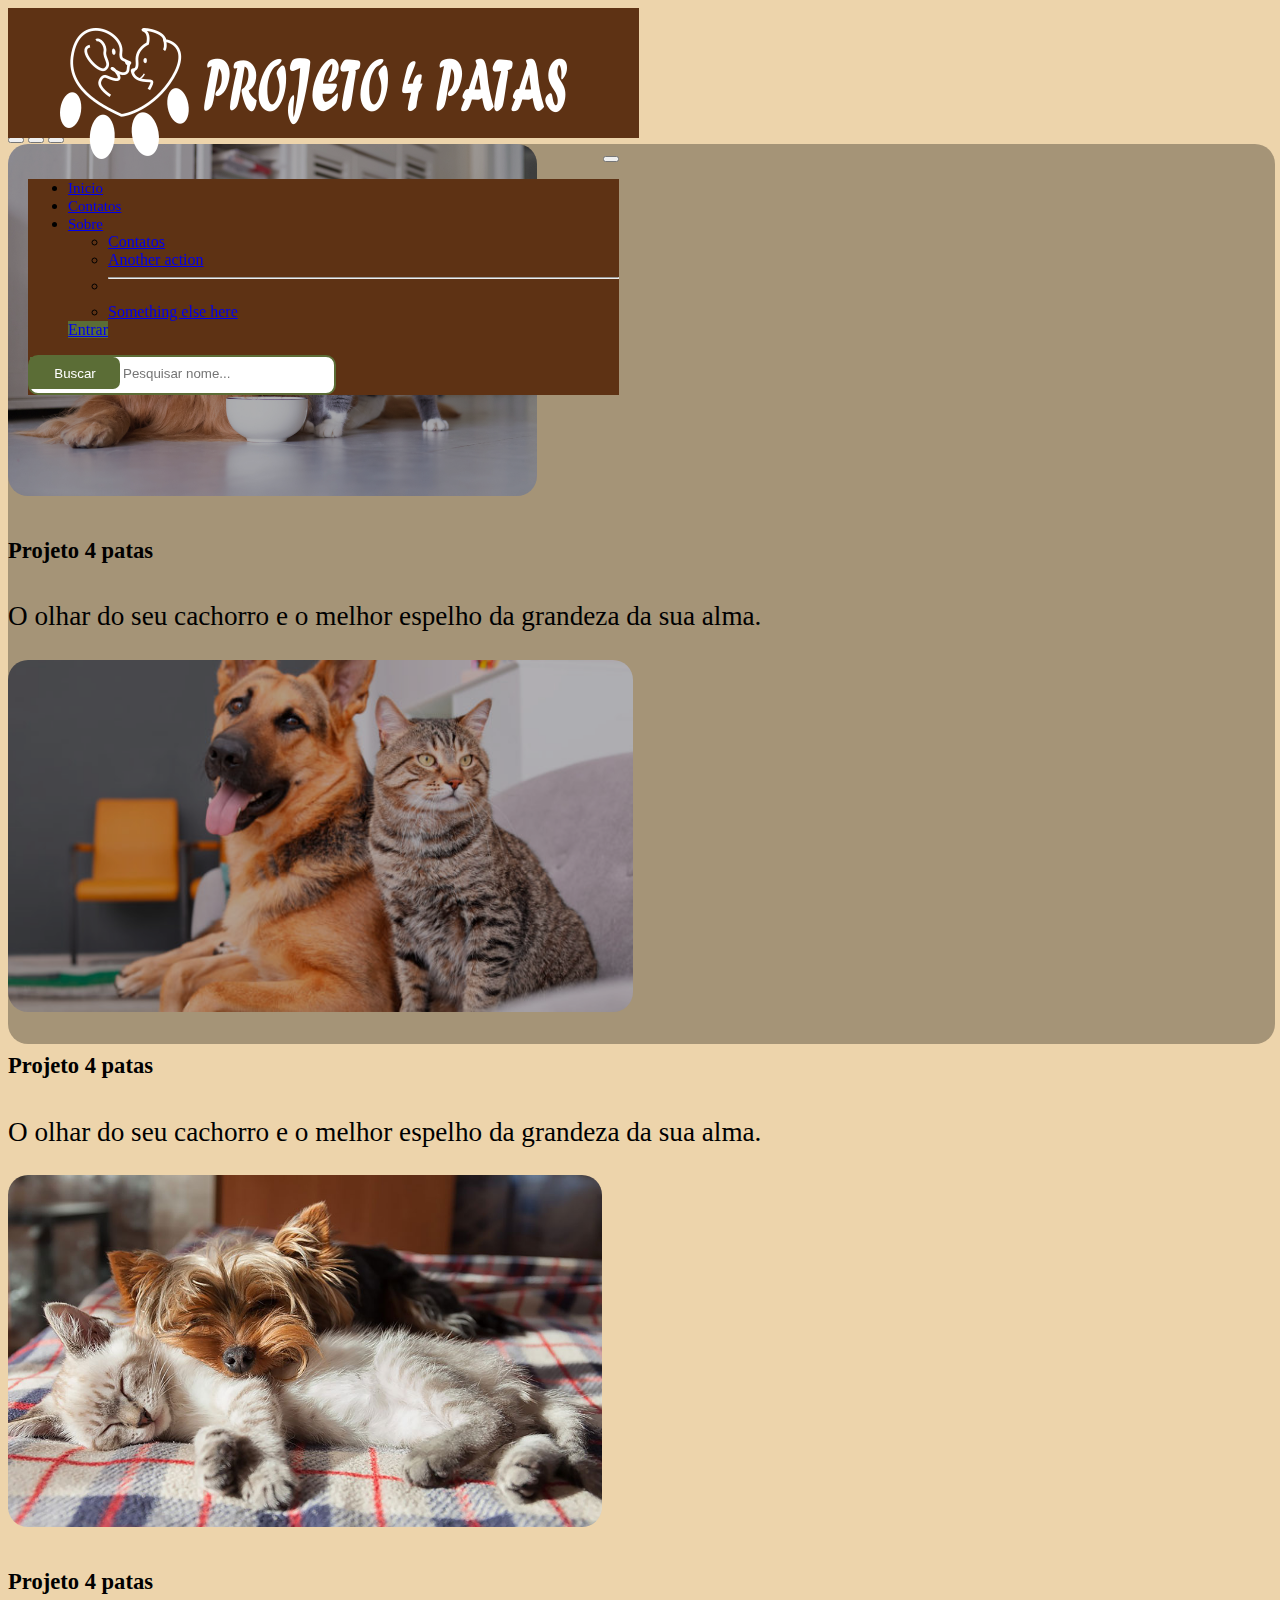
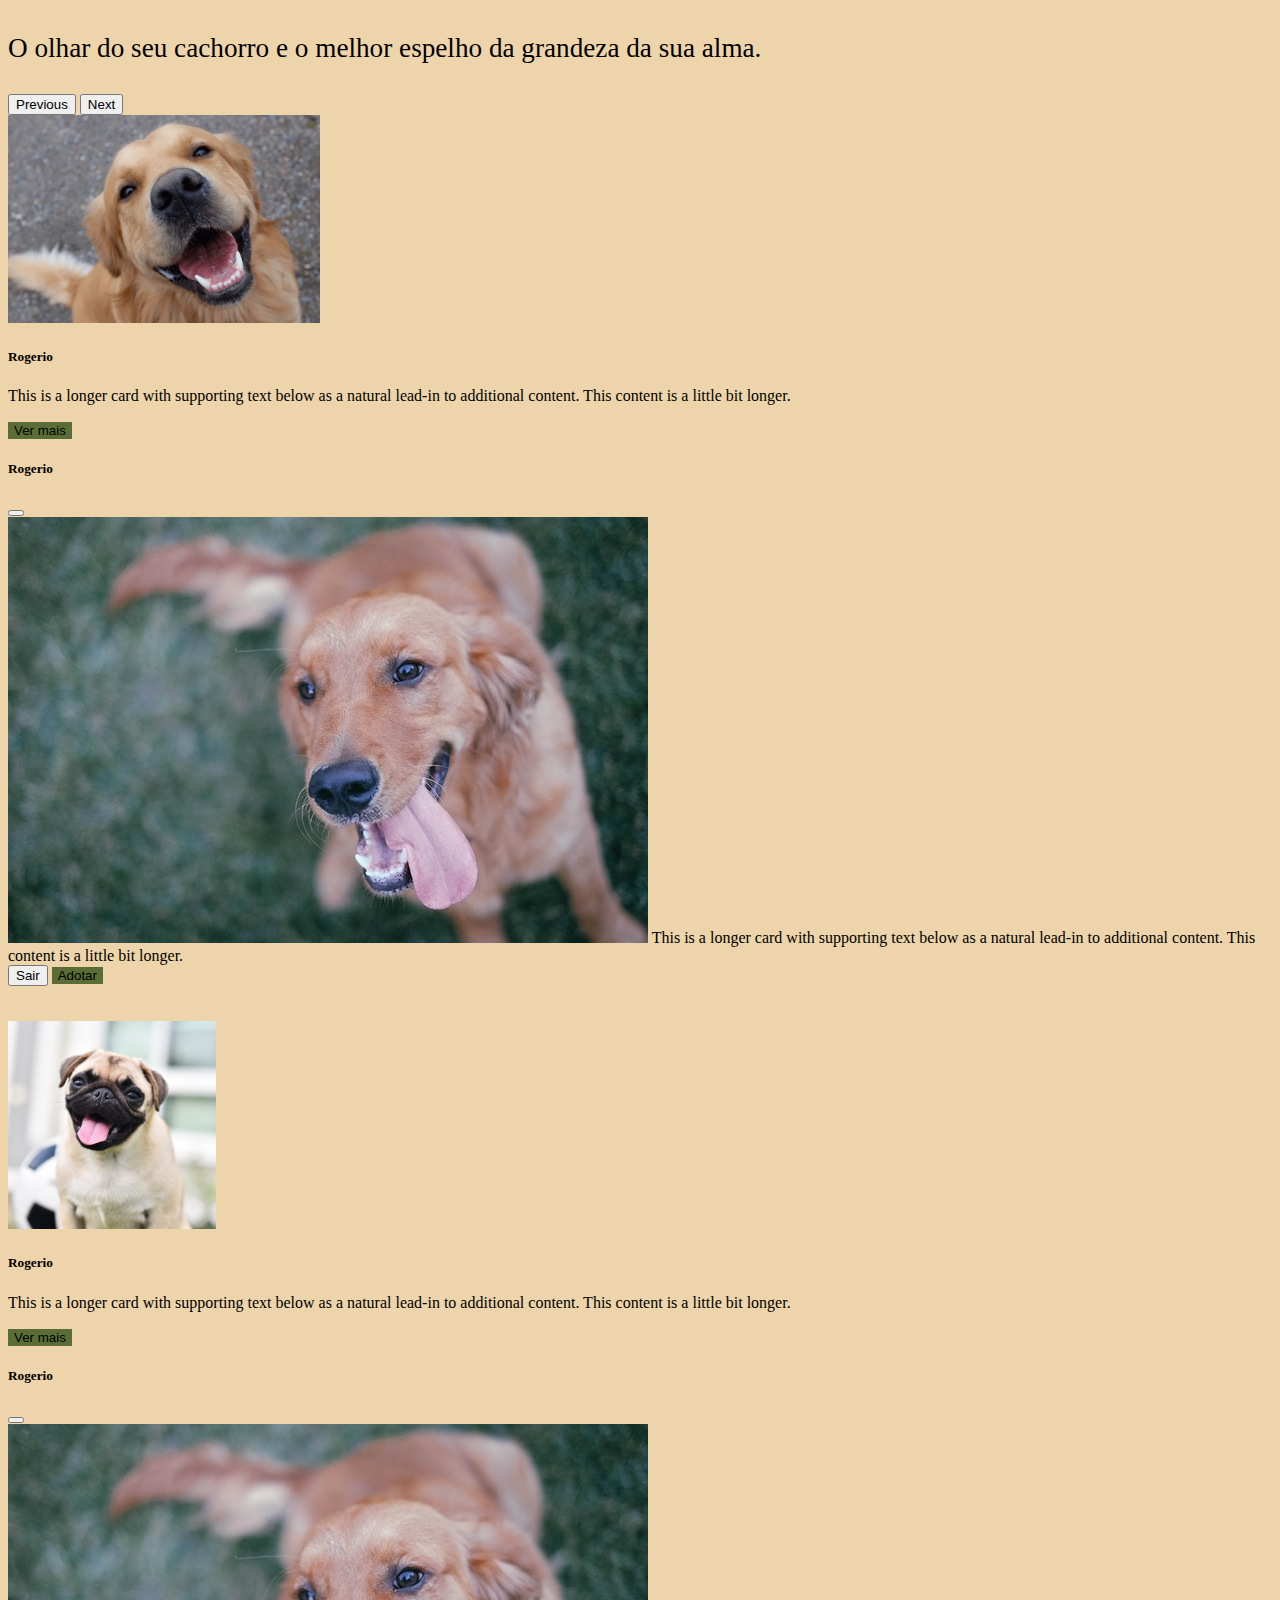
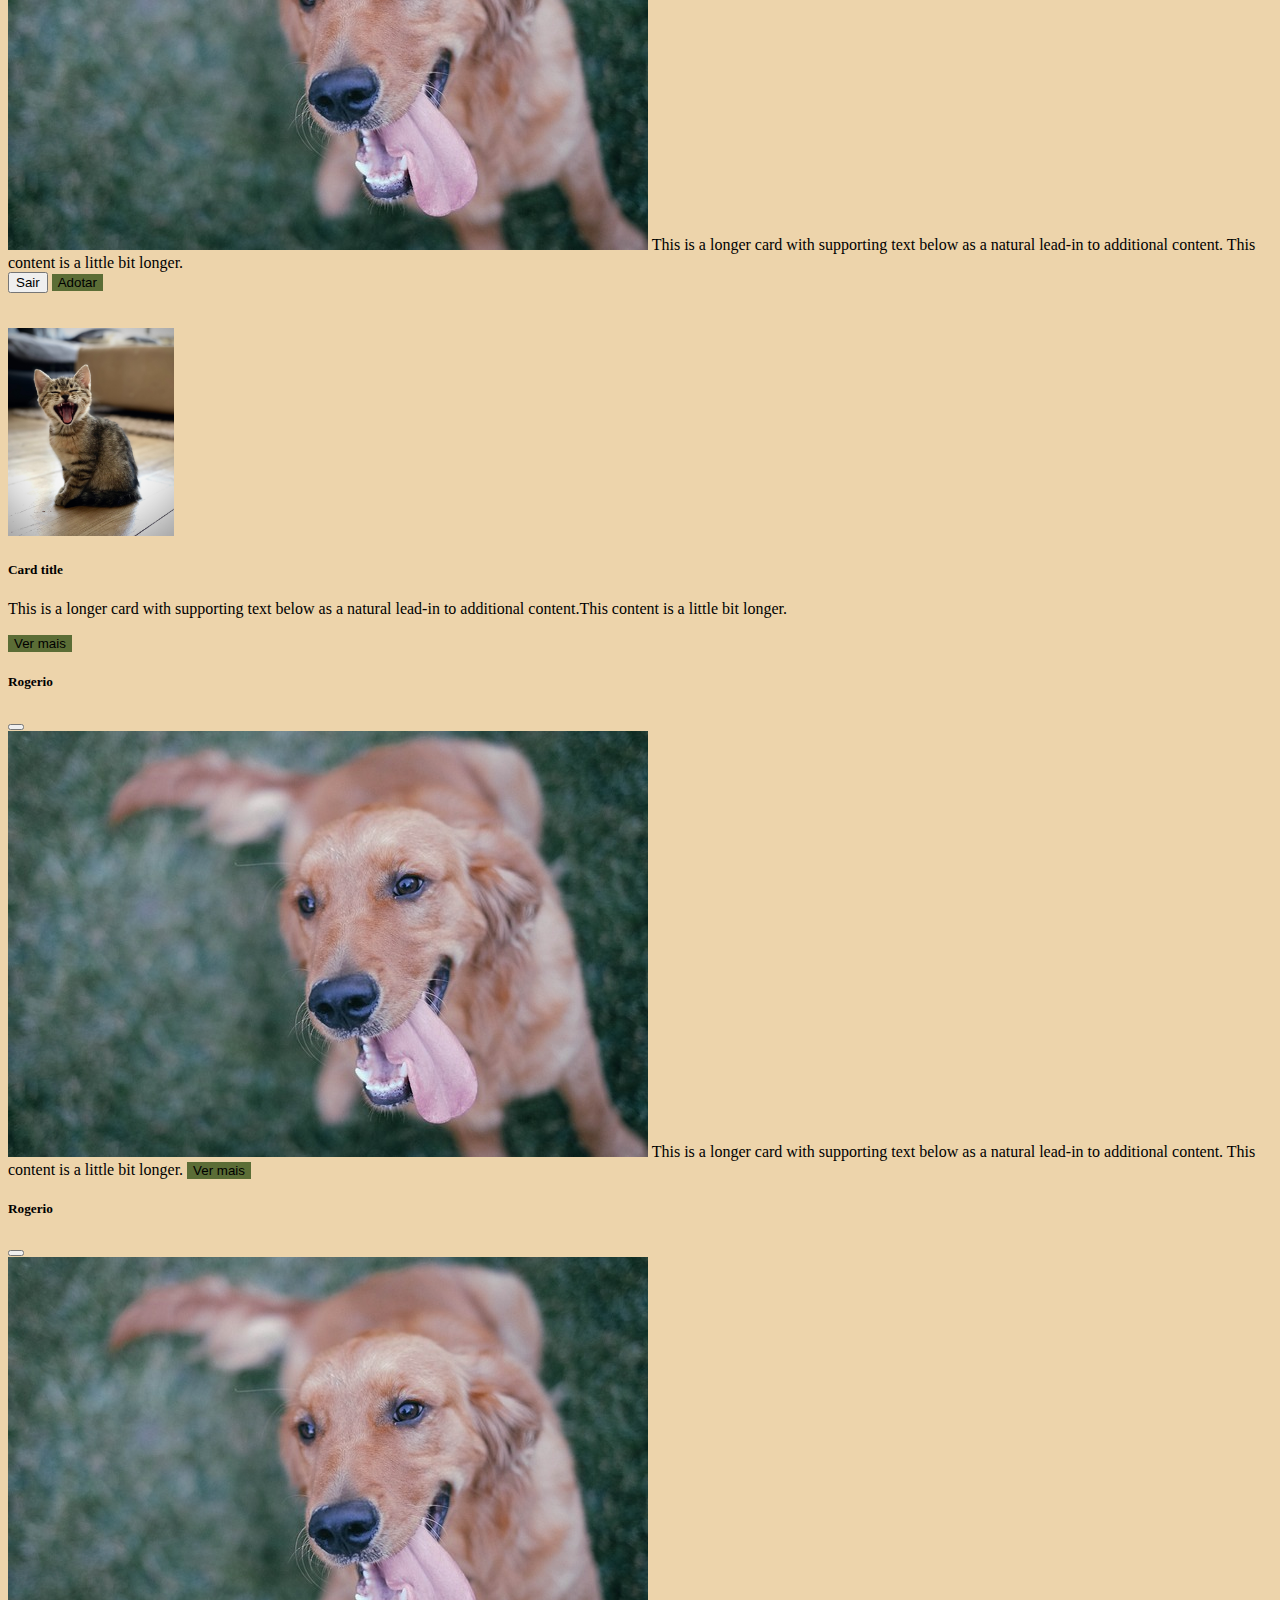
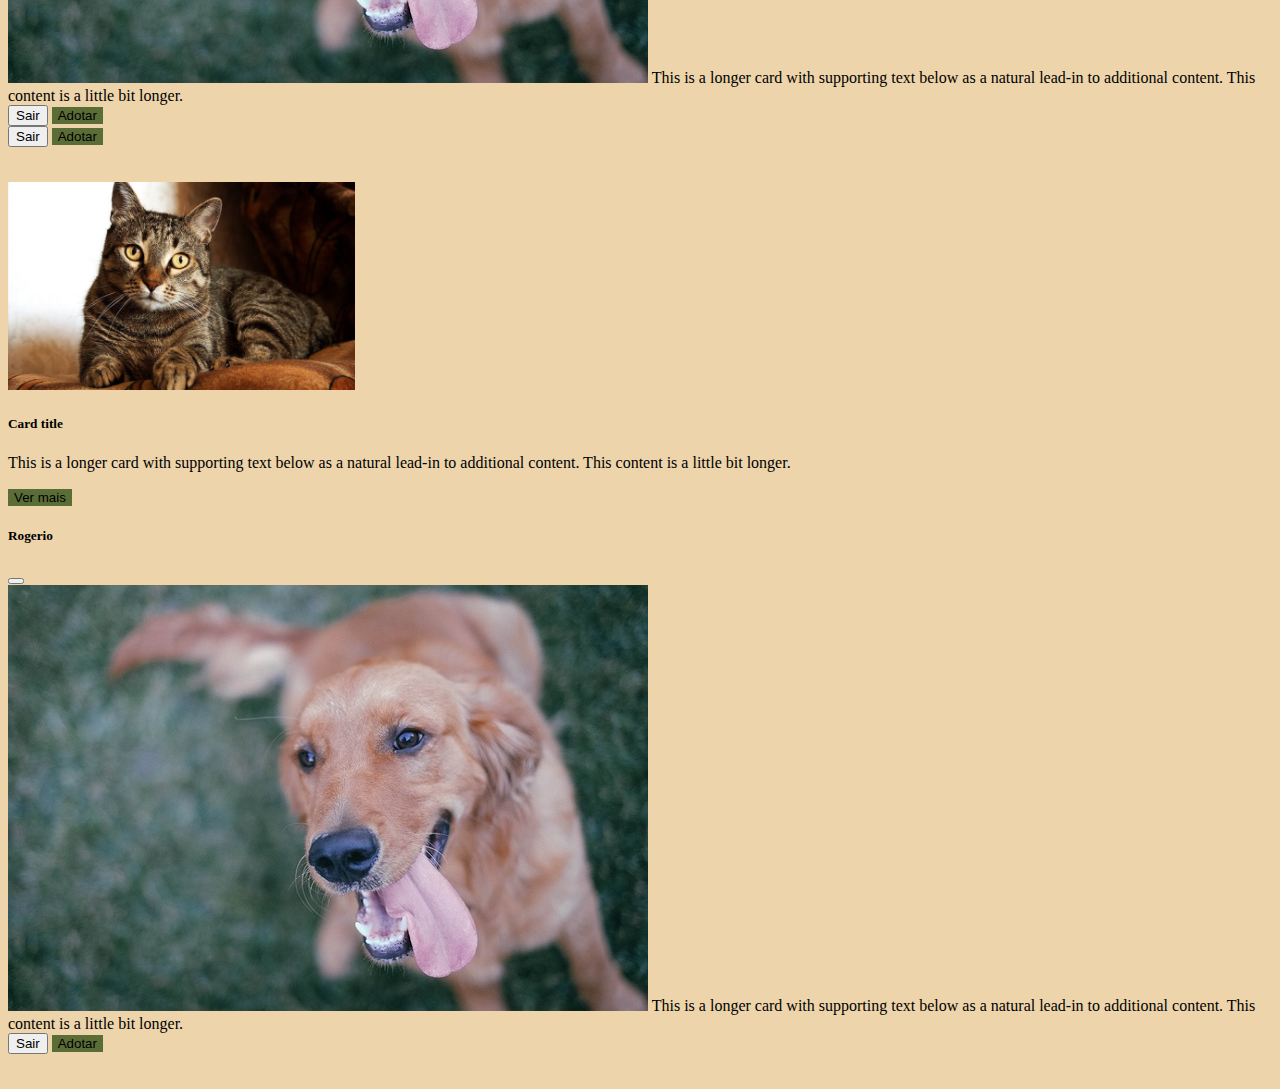
==== index.html @ 7b9d6127 "MeuTcc" ====
<!doctype html>
<html lang="en">
  <head>
    <meta charset="utf-8">
    <meta name="viewport" content="width=device-width, initial-scale=1">
    <title>Bootstrap demo</title>
    <link href="https://cdn.jsdelivr.net/npm/bootstrap@5.2.0-beta1/dist/css/bootstrap.min.css" rel="stylesheet" integrity="sha384-0evHe/X+R7YkIZDRvuzKMRqM+OrBnVFBL6DOitfPri4tjfHxaWutUpFmBp4vmVor" crossorigin="anonymous">
 <link rel="stylesheet" href="style.css">
  </head>
  <body id="body">
    <nav class="navbar col-12  navbar-expand-lg navbar-dark" style="z-index: 999;">
        <div class="container-fluid col-11 m-auto">
          <img src="imgs/LogoComTexto.png" class="Logo col-2" alt="...">
          <button class="navbar-toggler" type="button" data-bs-toggle="collapse" data-bs-target="#navbarSupportedContent" aria-controls="navbarSupportedContent" aria-expanded="false" aria-label="Toggle navigation">
            <span class="navbar-toggler-icon"></span>
          </button>
          <div class="collapse navbar-collapse" id="navbarSupportedContent">
            <ul class="navbar-nav me-auto mb-2 mb-lg-0">
              <li class="nav-item">
                <a class="nav-link active" aria-current="page" href="#">Inicio</a>
              </li>
              <li class="nav-item">
                <a class="nav-link" href="#">Contatos</a>
              </li>
              <li class="nav-item dropdown">
                <a class="nav-link dropdown-toggle" href="#" id="navbarDropdown" role="button" data-bs-toggle="dropdown" aria-expanded="false">
                  Sobre
                </a>
                <ul class="dropdown-menu" aria-labelledby="navbarDropdown">
                  <li><a class="dropdown-item" href="#">Contatos</a></li>
                  <li><a class="dropdown-item" href="#">Another action</a></li>
                  <li><hr class="dropdown-divider"></li>
                  <li><a class="dropdown-item" href="#">Something else here</a></li>
                </ul>
              </li>
              <a class="btn btn-primary" href="indexCadastro.html" role="button">Entrar</a>
            </ul>
            <form class="d-flex" role="search">
              <input class="form-control me-2" type="search" placeholder="Pesquisar nome..." aria-label="Search">
              <button class="btn-buscar btn-success" type="submit">Buscar</button>
            </form>
          </div>
        </div>
      </nav>
    <br>
      <div id="carouselExampleIndicators" class="carousel slide col-10 mx-auto" data-bs-ride="true">
        <div class="carousel-indicators ">
          <button type="button" data-bs-target="#carouselExampleIndicators" data-bs-slide-to="0" class="active" aria-current="true" aria-label="Slide 1"></button>
          <button type="button" data-bs-target="#carouselExampleIndicators" data-bs-slide-to="1" aria-label="Slide 2"></button>
          <button type="button" data-bs-target="#carouselExampleIndicators" data-bs-slide-to="2" aria-label="Slide 3"></button>
        </div>
        <div class="foto_escura"></div>
        <div class="carousel-inner" >
          <div class="carousel-item active">
            <img src="imgs/pet-food-2.jpg" class="d-block w-100" alt="...">   
            <div class="carousel-caption d-none d-md-block">
              <h5>Projeto 4 patas</h5>
              <p>O olhar do seu cachorro e o melhor espelho da grandeza da sua alma.</p>
            </div>       
          </div>
          <div class="carousel-item">
            <img src="imgs/1920x1080-pets-rotina-660x372.jpg" class="d-block w-100" alt="...">
            <div class="carousel-caption d-none d-md-block">
              <h5>Projeto 4 patas</h5>
              <p>O olhar do seu cachorro e o melhor espelho da grandeza da sua alma.</p>
            </div>
          </div>
          <div class="carousel-item">
            <img src="imgs/pet.jpg" class="d-block w-100" alt="...">
            <div class="carousel-caption d-none d-md-block">
              <h5>Projeto 4 patas</h5>
              <p>O olhar do seu cachorro e o melhor espelho da grandeza da sua alma.</p>
            </div>
          </div>
        </div>
        <button class="carousel-control-prev carrossel-icone" type="button" data-bs-target="#carouselExampleIndicators" data-bs-slide="prev">
          <span class="carousel-control-prev-icon" aria-hidden="true"></span>
          <span class="visually-hidden">Previous</span>
        </button>
        <button class="carousel-control-next carrossel-icone" type="button" data-bs-target="#carouselExampleIndicators" data-bs-slide="next">
          <span class="carousel-control-next-icon" aria-hidden="true"></span>
          <span class="visually-hidden">Next</span>
        </button>
      </div>
     
      <div class="row row-cols-1 row-cols-md-4 g-3 col-10 m-auto">
        <div class="col">
          <div class="card">
            <img src="imgs/dog2.webp" class="card-img-top" alt="...">
            <div class="card-body">
              <h5 class="card-title">Rogerio</h5>
              <p class="card-text">This is a longer card with supporting text below as a natural lead-in to additional content. This content is a little bit longer.</p>
<!-- Button trigger modal -->
<button type="button" class="btn btn-primary" data-bs-toggle="modal" data-bs-target="#staticBackdrop">
  Ver mais
</button>

<!-- Modal -->
<div class="modal fade" id="staticBackdrop" data-bs-backdrop="static" data-bs-keyboard="false" tabindex="-1" aria-labelledby="staticBackdropLabel" aria-hidden="true">
  <div class="modal-dialog">
    <div class="modal-content">
      <div class="modal-header">
        <h5 class="modal-title" id="staticBackdropLabel">Rogerio</h5>
        <button type="button" class="btn-close" data-bs-dismiss="modal" aria-label="Close"></button>
      </div>
      <div class="modal-body">
        <img src="imgs/dog 2.jpg" class="img-thumbnail" alt="...">
        This is a longer card with supporting text below as a natural lead-in to additional content. This content is a little bit longer.
      </div>
      <div class="modal-footer">
        <button type="button" class="btn btn-secondary" data-bs-dismiss="modal">Sair</button>
        <button type="button" class="btn btn-primary">Adotar</button>
      </div>
    </div>
  </div>
</div>
            </div>
          </div>
        </div>
        <div class="col">
          <div class="card">
            <img src="imgs/dog1.jpg" class="card-img-top" alt="...">
            <div class="card-body">
              <h5 class="card-title">Rogerio</h5>
              <p class="card-text">This is a longer card with supporting text below as a natural lead-in to additional content. This content is a little bit longer.</p>
            <!-- Button trigger modal -->
<button type="button" class="btn btn-primary" data-bs-toggle="modal" data-bs-target="#staticBackdrop">
  Ver mais
</button>

<!-- Modal -->
<div class="modal fade" id="staticBackdrop" data-bs-backdrop="static" data-bs-keyboard="false" tabindex="-1" aria-labelledby="staticBackdropLabel" aria-hidden="true">
  <div class="modal-dialog">
    <div class="modal-content">
      <div class="modal-header">
        <h5 class="modal-title" id="staticBackdropLabel">Rogerio</h5>
        <button type="button" class="btn-close" data-bs-dismiss="modal" aria-label="Close"></button>
      </div>
      <div class="modal-body">
        <img src="imgs/dog 2.jpg" class="img-thumbnail" alt="...">
        This is a longer card with supporting text below as a natural lead-in to additional content. This content is a little bit longer.
      </div>
      <div class="modal-footer">
        <button type="button" class="btn btn-secondary" data-bs-dismiss="modal">Sair</button>
        <button type="button" class="btn btn-primary">Adotar</button>
      </div>
    </div>
  </div>
</div>
            </div>
          </div>
        </div>
        <div class="col">
          <div class="card">
            <img src="imgs/gato1.jpg" class="card-img-top" alt="...">
            <div class="card-body">
              <h5 class="card-title">Card title</h5>
              <p class="card-text">This is a longer card with supporting text below as a natural lead-in to additional content.This content is a little bit longer.</p>
            <!-- Button trigger modal -->
<button type="button" class="btn btn-primary" data-bs-toggle="modal" data-bs-target="#staticBackdrop">
  Ver mais
</button>

<!-- Modal -->
<div class="modal fade" id="staticBackdrop" data-bs-backdrop="static" data-bs-keyboard="false" tabindex="-1" aria-labelledby="staticBackdropLabel" aria-hidden="true">
  <div class="modal-dialog">
    <div class="modal-content">
      <div class="modal-header">
        <h5 class="modal-title" id="staticBackdropLabel">Rogerio</h5>
        <button type="button" class="btn-close" data-bs-dismiss="modal" aria-label="Close"></button>
      </div>
      <div class="modal-body">
        <img src="imgs/dog 2.jpg" class="img-thumbnail" alt="...">
        This is a longer card with supporting text below as a natural lead-in to additional content. This content is a little bit longer.
     <!-- Button trigger modal -->
<button type="button" class="btn btn-primary" data-bs-toggle="modal" data-bs-target="#staticBackdrop">
  Ver mais
</button>

<!-- Modal -->
<div class="modal fade" id="staticBackdrop" data-bs-backdrop="static" data-bs-keyboard="false" tabindex="-1" aria-labelledby="staticBackdropLabel" aria-hidden="true">
  <div class="modal-dialog">
    <div class="modal-content">
      <div class="modal-header">
        <h5 class="modal-title" id="staticBackdropLabel">Rogerio</h5>
        <button type="button" class="btn-close" data-bs-dismiss="modal" aria-label="Close"></button>
      </div>
      <div class="modal-body">
        <img src="imgs/dog 2.jpg" class="img-thumbnail" alt="...">
        This is a longer card with supporting text below as a natural lead-in to additional content. This content is a little bit longer.
      </div>
      <div class="modal-footer">
        <button type="button" class="btn btn-secondary" data-bs-dismiss="modal">Sair</button>
        <button type="button" class="btn btn-primary">Adotar</button>
      </div>
    </div>
  </div>
</div>
      </div>
      <div class="modal-footer">
        <button type="button" class="btn btn-secondary" data-bs-dismiss="modal">Sair</button>
        <button type="button" class="btn btn-primary">Adotar</button>
      </div>
    </div>
  </div>
</div>
            </div>
          </div>
        </div>
        <div class="col">
          <div class="card">
            <img src="imgs/gato2.jpg" class="card-img-top" alt="...">
            <div class="card-body">
              <h5 class="card-title">Card title</h5>
              <p class="card-text">This is a longer card with supporting text below as a natural lead-in to additional content. This content is a little bit longer.</p>
            <!-- Button trigger modal -->
<button type="button" class="btn btn-primary" data-bs-toggle="modal" data-bs-target="#staticBackdrop">
  Ver mais
</button>

<!-- Modal -->
<div class="modal fade" id="staticBackdrop" data-bs-backdrop="static" data-bs-keyboard="false" tabindex="-1" aria-labelledby="staticBackdropLabel" aria-hidden="true">
  <div class="modal-dialog">
    <div class="modal-content">
      <div class="modal-header">
        <h5 class="modal-title" id="staticBackdropLabel">Rogerio</h5>
        <button type="button" class="btn-close" data-bs-dismiss="modal" aria-label="Close"></button>
      </div>
      <div class="modal-body">
        <img src="imgs/dog 2.jpg" class="img-thumbnail" alt="...">
        This is a longer card with supporting text below as a natural lead-in to additional content. This content is a little bit longer.
      </div>
      <div class="modal-footer">
        <button type="button" class="btn btn-secondary" data-bs-dismiss="modal">Sair</button>
        <button type="button" class="btn btn-primary">Adotar</button>
      </div>
    </div>
  </div>
</div>
            </div>
          </div>
        </div>
      </div>
    <script src="https://cdn.jsdelivr.net/npm/bootstrap@5.2.0-beta1/dist/js/bootstrap.bundle.min.js" integrity="sha384-pprn3073KE6tl6bjs2QrFaJGz5/SUsLqktiwsUTF55Jfv3qYSDhgCecCxMW52nD2" crossorigin="anonymous"></script>
  </body>
</html>
---- style.css ----
@import "./Cores.css";

#body{
background-color: var(--fundo);
}

.col{
  margin: 0 auto;
  margin-bottom: 35px;
 
}
.collapse{
    background-color: var(--Nav);
}
.navbar{
    height: 90px;
    padding: 20px;
    background-color: var(--Nav);
    position: fixed;
}
.Logo{
    margin-left: 2em;
    margin-right: 2em;
    object-fit: cover;
}
.nav-link{
    font-size: 15px;
}
 .carousel-inner{
width: 99%;

margin-bottom: 30px;
border-radius: 20px;
 }
.foto_escura{
  background: #000;
  width: 99%;
  height: 100%;
  opacity: 0.3;
  margin: 0 auto;
  position: absolute;
  border-radius: 20px;
  z-index: 9;
}
 .d-block{
    height:22em;
    border-radius: 20px;
    object-fit: cover; 
 }

 .card-img-top{
  height: 13em;
    max-height: 15em;
    object-fit: cover;
 }
/*btn-entrar*/
.btn.btn-primary{
  background-color: var(--Detalhes);
  border: var(--Detalhes);
}
  /* buscar */

  .btn-buscar{
    border:none;
    float:left;
    height:32px;
    border-radius:0 7px 7px 0;
    width:90px;   
    background: var(--Detalhes);
    color: var(--branco);
  }
  .d-flex{
    background-color: rgb(255, 255, 255);
    border:solid 2px var(--Detalhes);
    border-radius:10px;
    width: 19em;
    height:36px;
    margin-right: 2em;
  }
  .form-control{
    background-color: var(--branco);
    border:solid 1px var(--branco);
    height:32px;
    border-radius: 10px 0px 0px 10px;
  }
  /*modal*/
div#staticBackdrop.modal.fade.show{
    align-items: center;
    display: flex;
  }

.carrossel-icone{
  z-index: 10;
}  
.carousel-caption{
  z-index: 11;
 font-style: initial;
 font-size: 1.7em;
}
#carouselExampleIndicators{
  margin-top: 100px;
}
.cards{
  margin-right: 30px;
}
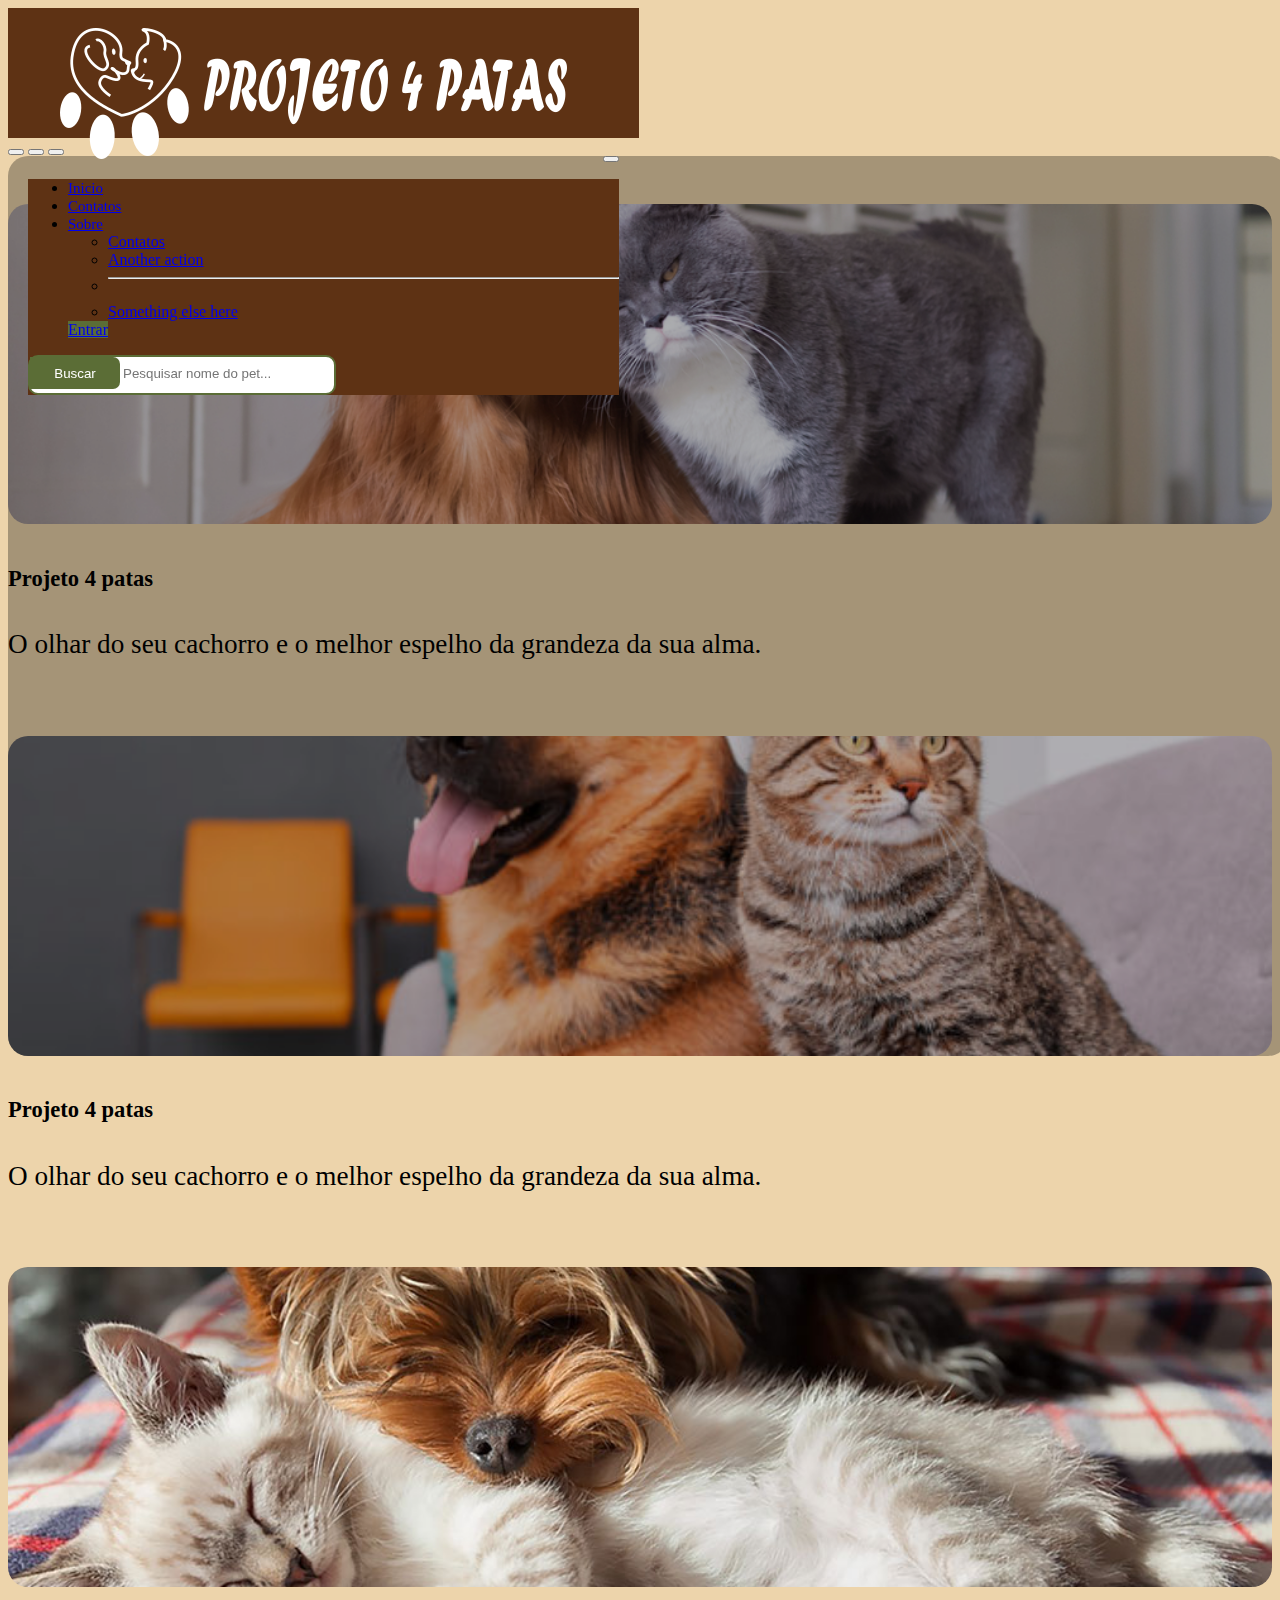
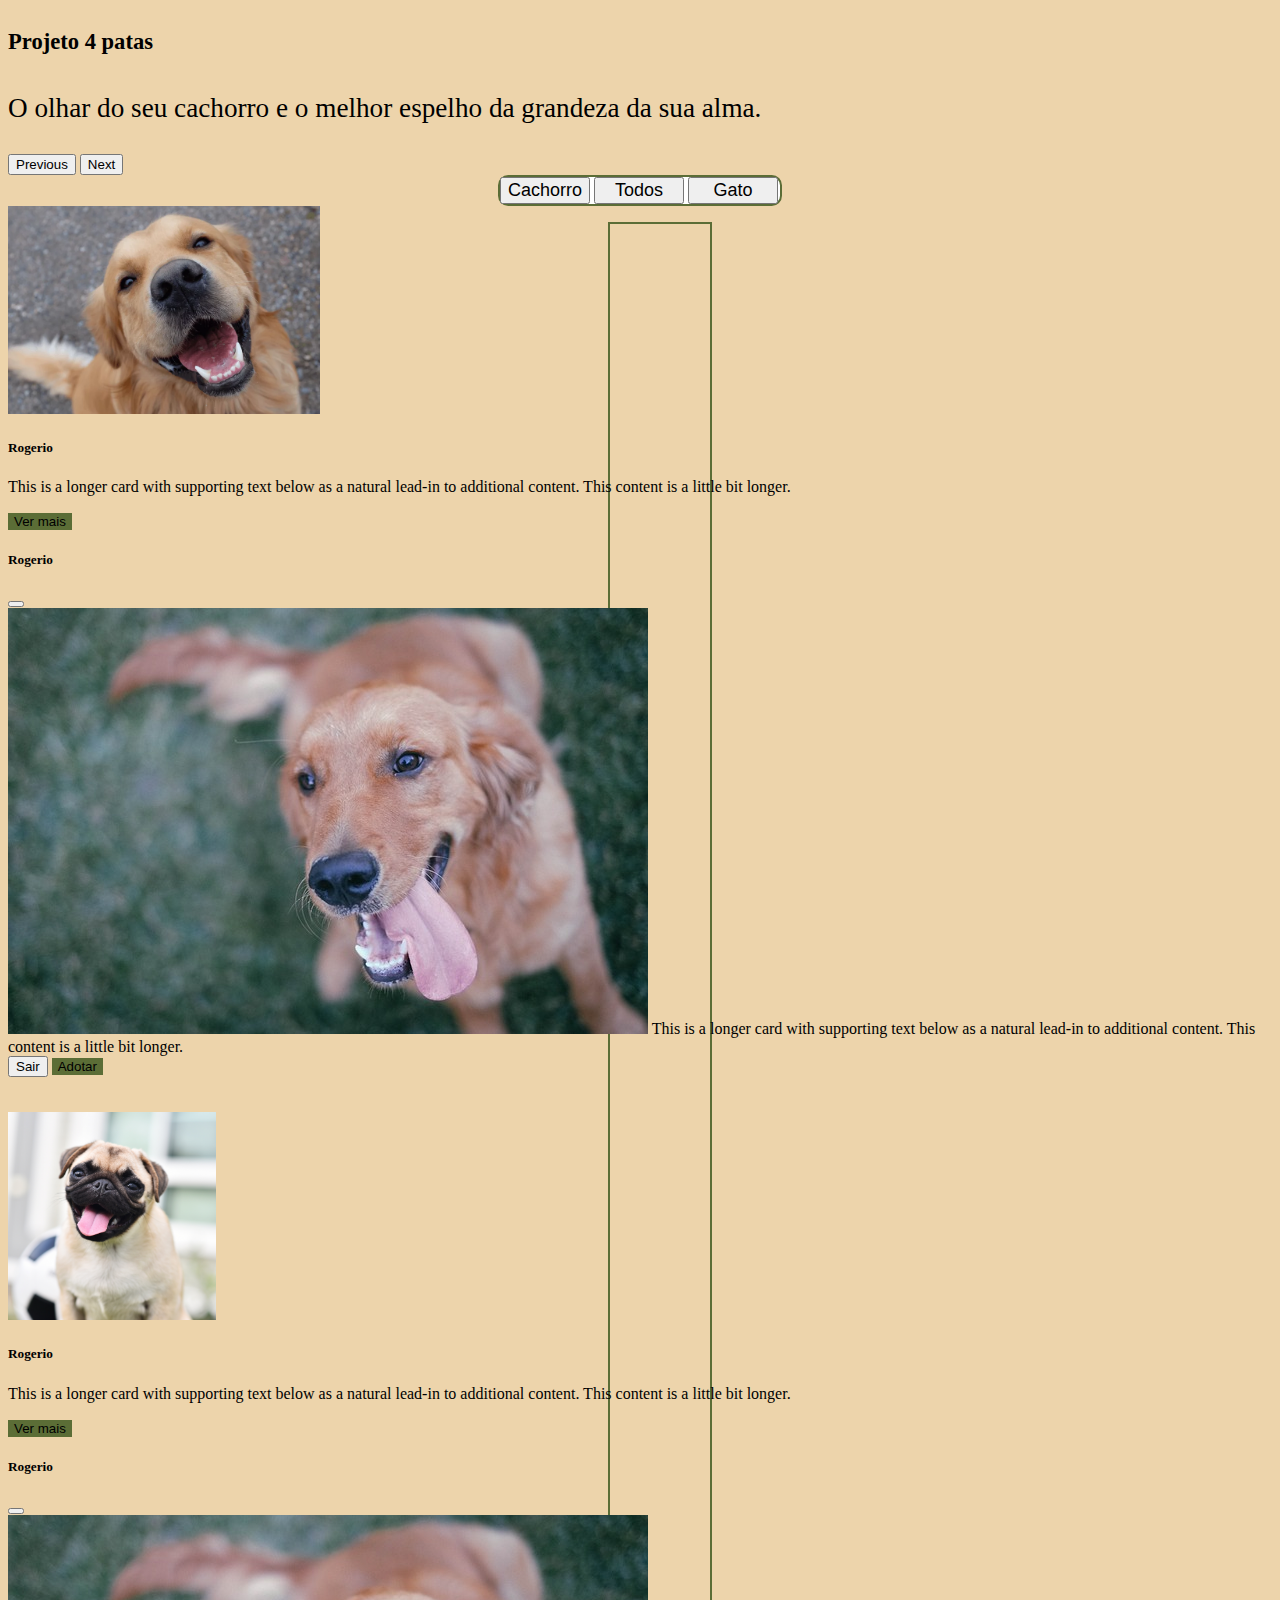
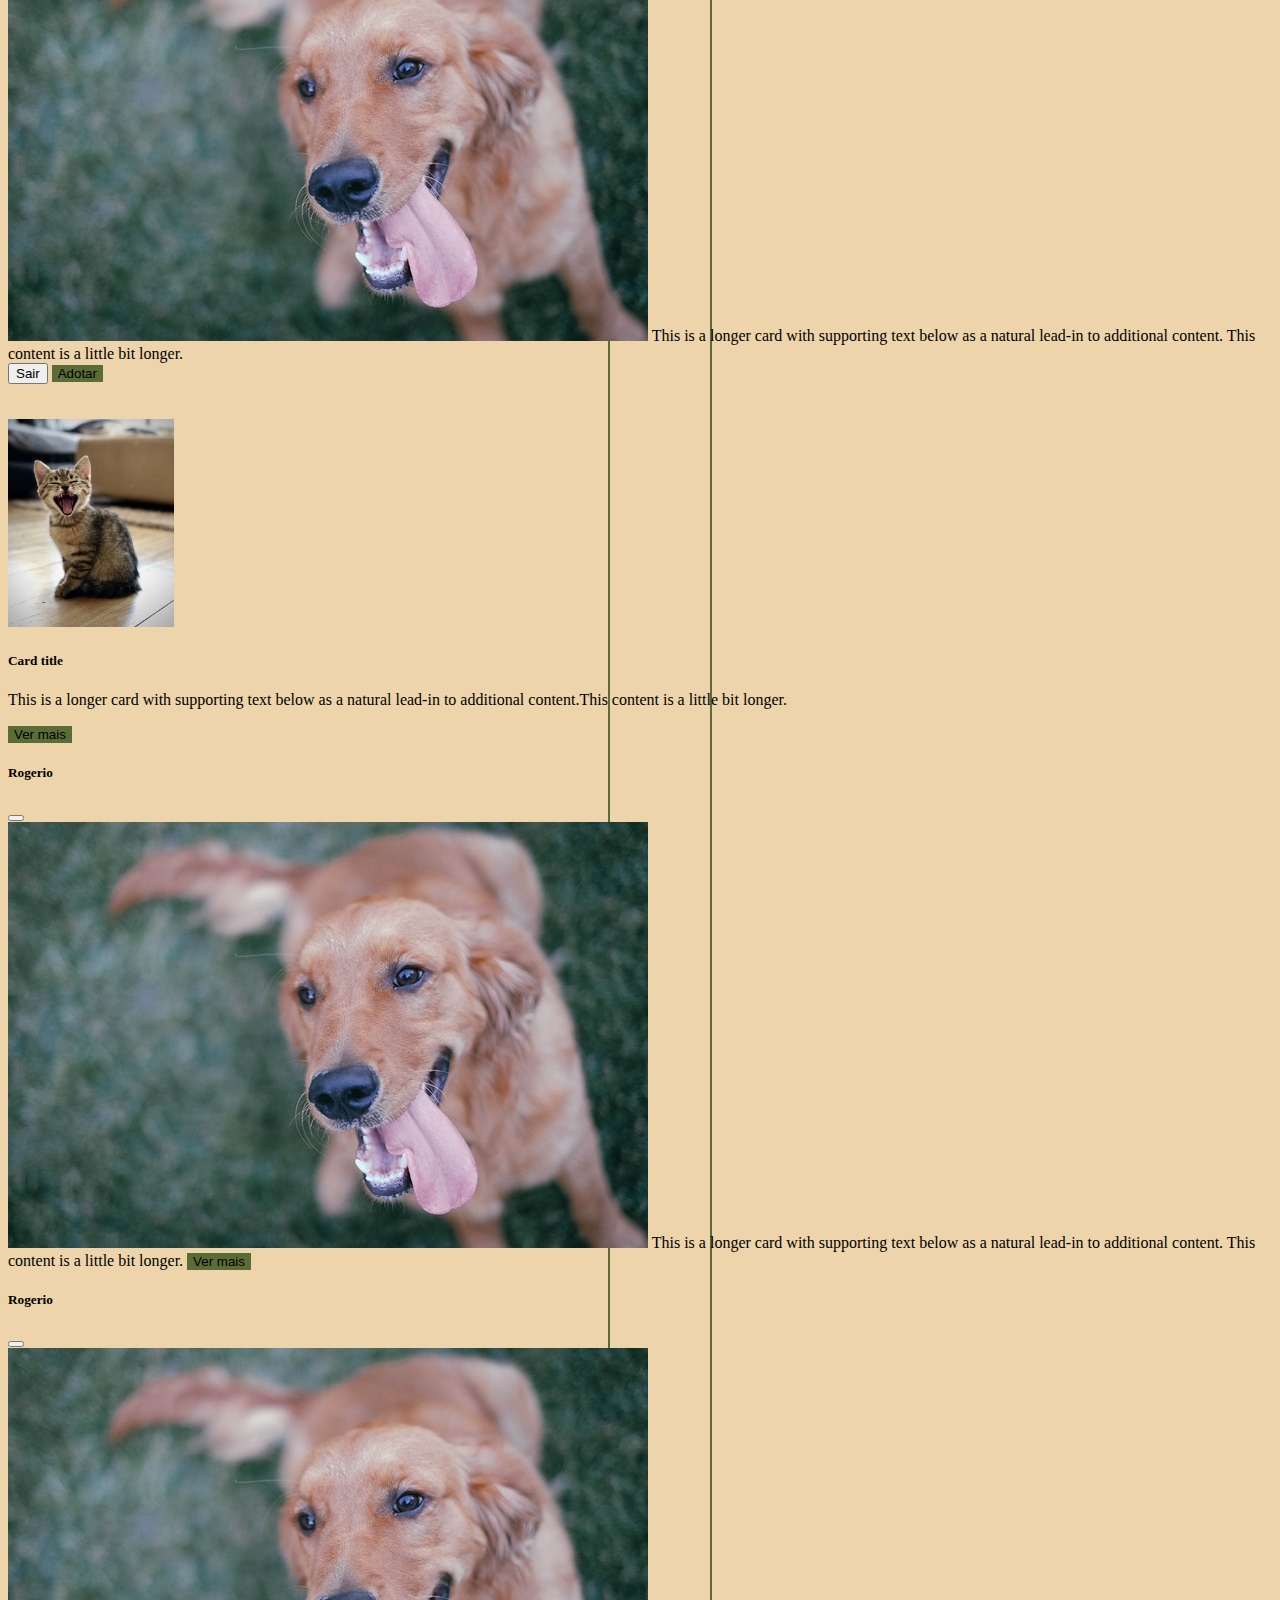
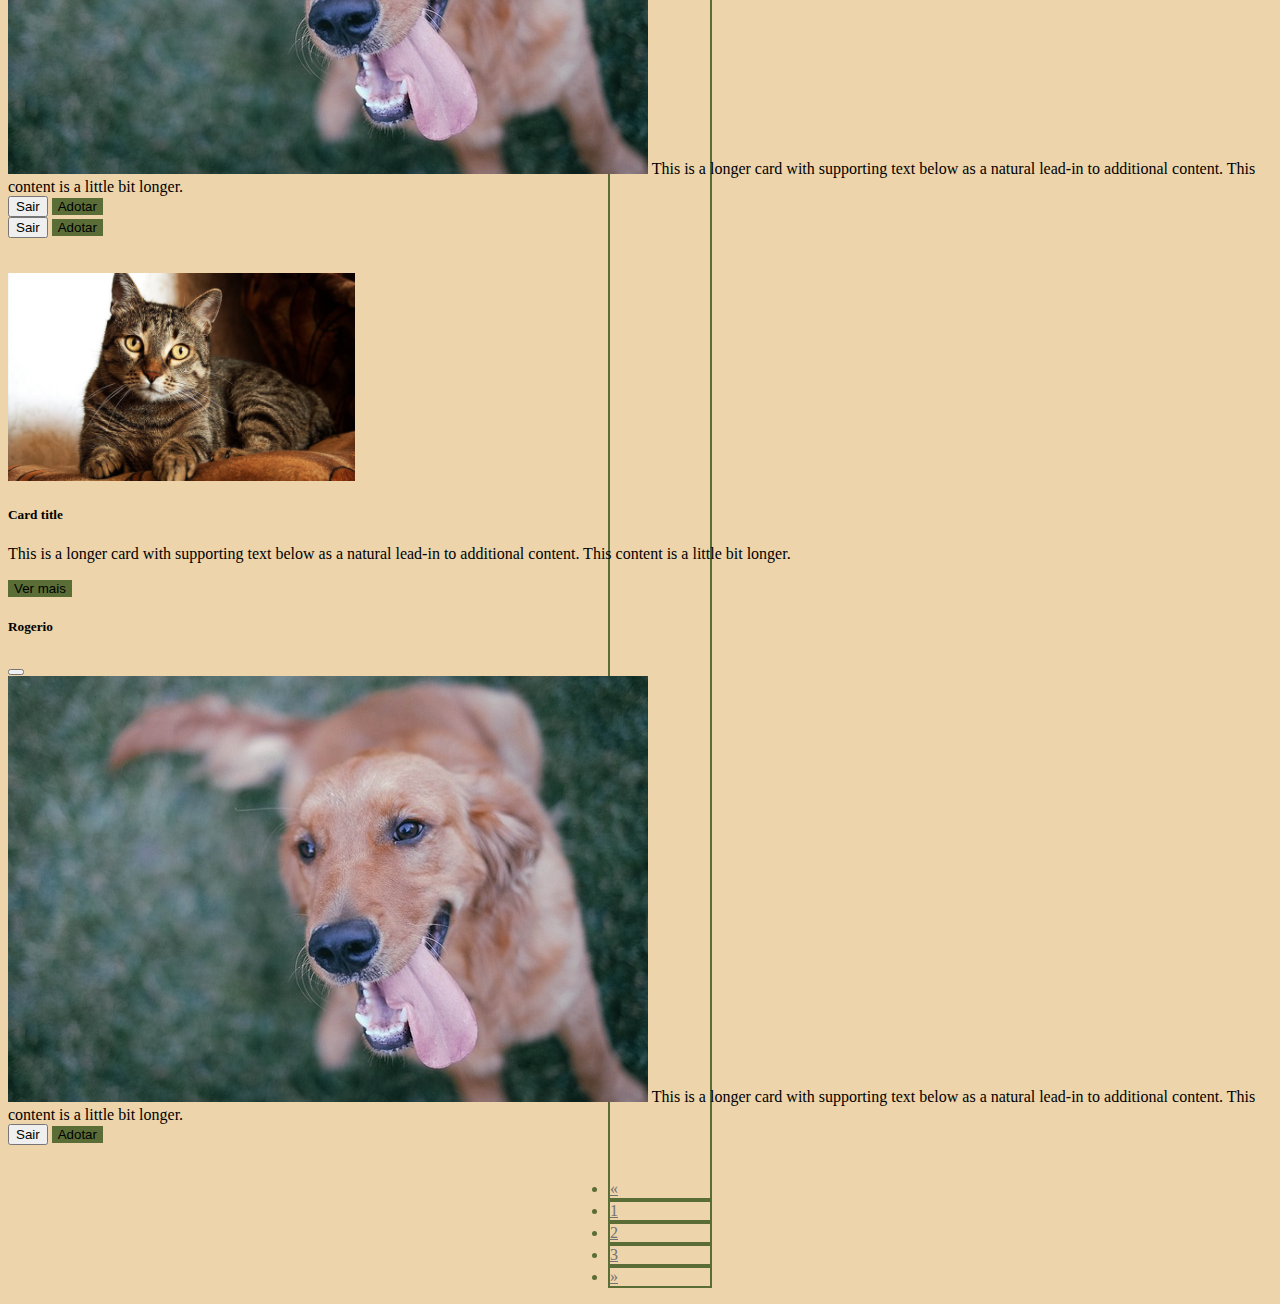
==== commit bffb2e57: "tcc" ====
--- a/index.html
+++ b/index.html
@@ -36,13 +36,13 @@
               <a class="btn btn-primary" href="indexCadastro.html" role="button">Entrar</a>
             </ul>
             <form class="d-flex" role="search">
-              <input class="form-control me-2" type="search" placeholder="Pesquisar nome..." aria-label="Search">
+              <input class="form-control me-2" type="search" placeholder="Pesquisar nome do pet..." aria-label="Search">
               <button class="btn-buscar btn-success" type="submit">Buscar</button>
             </form>
           </div>
         </div>
-      </nav>
-    <br>
+      </nav>    
+      <br>
       <div id="carouselExampleIndicators" class="carousel slide col-10 mx-auto" data-bs-ride="true">
         <div class="carousel-indicators ">
           <button type="button" data-bs-target="#carouselExampleIndicators" data-bs-slide-to="0" class="active" aria-current="true" aria-label="Slide 1"></button>
@@ -52,7 +52,7 @@
         <div class="foto_escura"></div>
         <div class="carousel-inner" >
           <div class="carousel-item active">
-            <img src="imgs/pet-food-2.jpg" class="d-block w-100" alt="...">   
+            <img src="imgs/pet-food-2.jpg" class="d-block w-30" alt="...">   
             <div class="carousel-caption d-none d-md-block">
               <h5>Projeto 4 patas</h5>
               <p>O olhar do seu cachorro e o melhor espelho da grandeza da sua alma.</p>
@@ -82,7 +82,15 @@
           <span class="visually-hidden">Next</span>
         </button>
       </div>
-     
+      <div class="btn-toolbar mb-3" role="toolbar" aria-label="Toolbar with button groups">
+        <div class="btn-group me-2" role="group" aria-label="First group">
+          <button type="button" class="btn btn-outline">Cachorro</button>
+          <button type="button" class="btn btn-outline">   Todos   </button>
+
+          <button type="button" class="btn btn-outline">Gato    </button>
+        </div>
+      </div>
+      
       <div class="row row-cols-1 row-cols-md-4 g-3 col-10 m-auto">
         <div class="col">
           <div class="card">
@@ -241,6 +249,23 @@
           </div>
         </div>
       </div>
-    <script src="https://cdn.jsdelivr.net/npm/bootstrap@5.2.0-beta1/dist/js/bootstrap.bundle.min.js" integrity="sha384-pprn3073KE6tl6bjs2QrFaJGz5/SUsLqktiwsUTF55Jfv3qYSDhgCecCxMW52nD2" crossorigin="anonymous"></script>
+      <nav class="navegar" aria-label="Page navigation example">
+        <ul class="pagination">
+          <li class="page-item">
+            <a class="page-link" href="#" aria-label="Previous">
+              <span aria-hidden="true">&laquo;</span>
+            </a>
+          </li>
+          <li class="page-item"><a class="page-link" href="#">1</a></li>
+          <li class="page-item"><a class="page-link" href="#">2</a></li>
+          <li class="page-item"><a class="page-link" href="#">3</a></li>
+          <li class="page-item">
+            <a class="page-link" href="#" aria-label="Next">
+              <span aria-hidden="true">&raquo;</span>
+            </a>
+          </li>
+        </ul>
+      </nav>
+      <script src="https://cdn.jsdelivr.net/npm/bootstrap@5.2.0-beta1/dist/js/bootstrap.bundle.min.js" integrity="sha384-pprn3073KE6tl6bjs2QrFaJGz5/SUsLqktiwsUTF55Jfv3qYSDhgCecCxMW52nD2" crossorigin="anonymous"></script>
   </body>
 </html>--- a/style.css
+++ b/style.css
@@ -5,9 +5,8 @@
 }
 
 .col{
-  margin: 0 auto;
   margin-bottom: 35px;
- 
+  float: right;
 }
 .collapse{
     background-color: var(--Nav);
@@ -17,6 +16,8 @@
     padding: 20px;
     background-color: var(--Nav);
     position: fixed;
+
+    margin-bottom: 50px;
 }
 .Logo{
     margin-left: 2em;
@@ -25,27 +26,31 @@
 }
 .nav-link{
     font-size: 15px;
+    
 }
  .carousel-inner{
-width: 99%;
-
+  
+width: 100%;
 margin-bottom: 30px;
-border-radius: 20px;
+border-radius: 10px;
+ margin-left: auto;
+  margin-right: auto;
  }
 .foto_escura{
   background: #000;
-  width: 99%;
+  width: 100%;
   height: 100%;
   opacity: 0.3;
-  margin: 0 auto;
   position: absolute;
   border-radius: 20px;
-  z-index: 9;
+  z-index: 5; 
 }
  .d-block{
-    height:22em;
+  margin-top: 3em;
+    height:20em;
     border-radius: 20px;
     object-fit: cover; 
+  width: 100%;
  }
 
  .card-img-top{
@@ -70,6 +75,7 @@
     color: var(--branco);
   }
   .d-flex{
+    
     background-color: rgb(255, 255, 255);
     border:solid 2px var(--Detalhes);
     border-radius:10px;
@@ -98,8 +104,62 @@
  font-size: 1.7em;
 }
 #carouselExampleIndicators{
-  margin-top: 100px;
+  margin: auto;
+ margin-top: 7em;
+
+}
+.carousel-indicators{
+  z-index: 8;
 }
 .cards{
-  margin-right: 30px;
+  margin-left: auto;
+  margin-right: auto;
+  width: 9em;
+}
+.btn-toolbar{
+  width: 280px; 
+  border-radius: 10.2px;
+  border: solid 2px;
+  margin-left:  auto;
+  margin-right: auto;
+  text-decoration: aliceblue;
+  background-color: white;
+  min-width: 100px;
+  border-color: var(--Detalhes);
+}
+.btn-outline{
+  font-size: 18px;
+  min-width: 90px;
+}
+.btn-outline:hover{
+  background-color: var(--Detalhes);
+  margin: var(--Detalhes);
+  border-color: var(--branco);
+  color: var(--branco);
+}
+.btn-outline:focus{
+  background-color: var(--Detalhes);
+  margin: var(--Detalhes);
+  border-color: var(--branco);
+  color: var(--branco);
+}
+.navegar{
+  margin-left: auto;
+  margin-right: auto;
+  width: 9em;
+  }
+.pagination{
+  color: var(--Detalhes);
+}
+.page-link{
+font-style: inherit;
+color: #727272;
+
+}
+.page-item{
+  border: solid 2px;
+}
+.page-link:hover{
+  background-color: var(--Detalhes);
+  color: var(--branco);
 }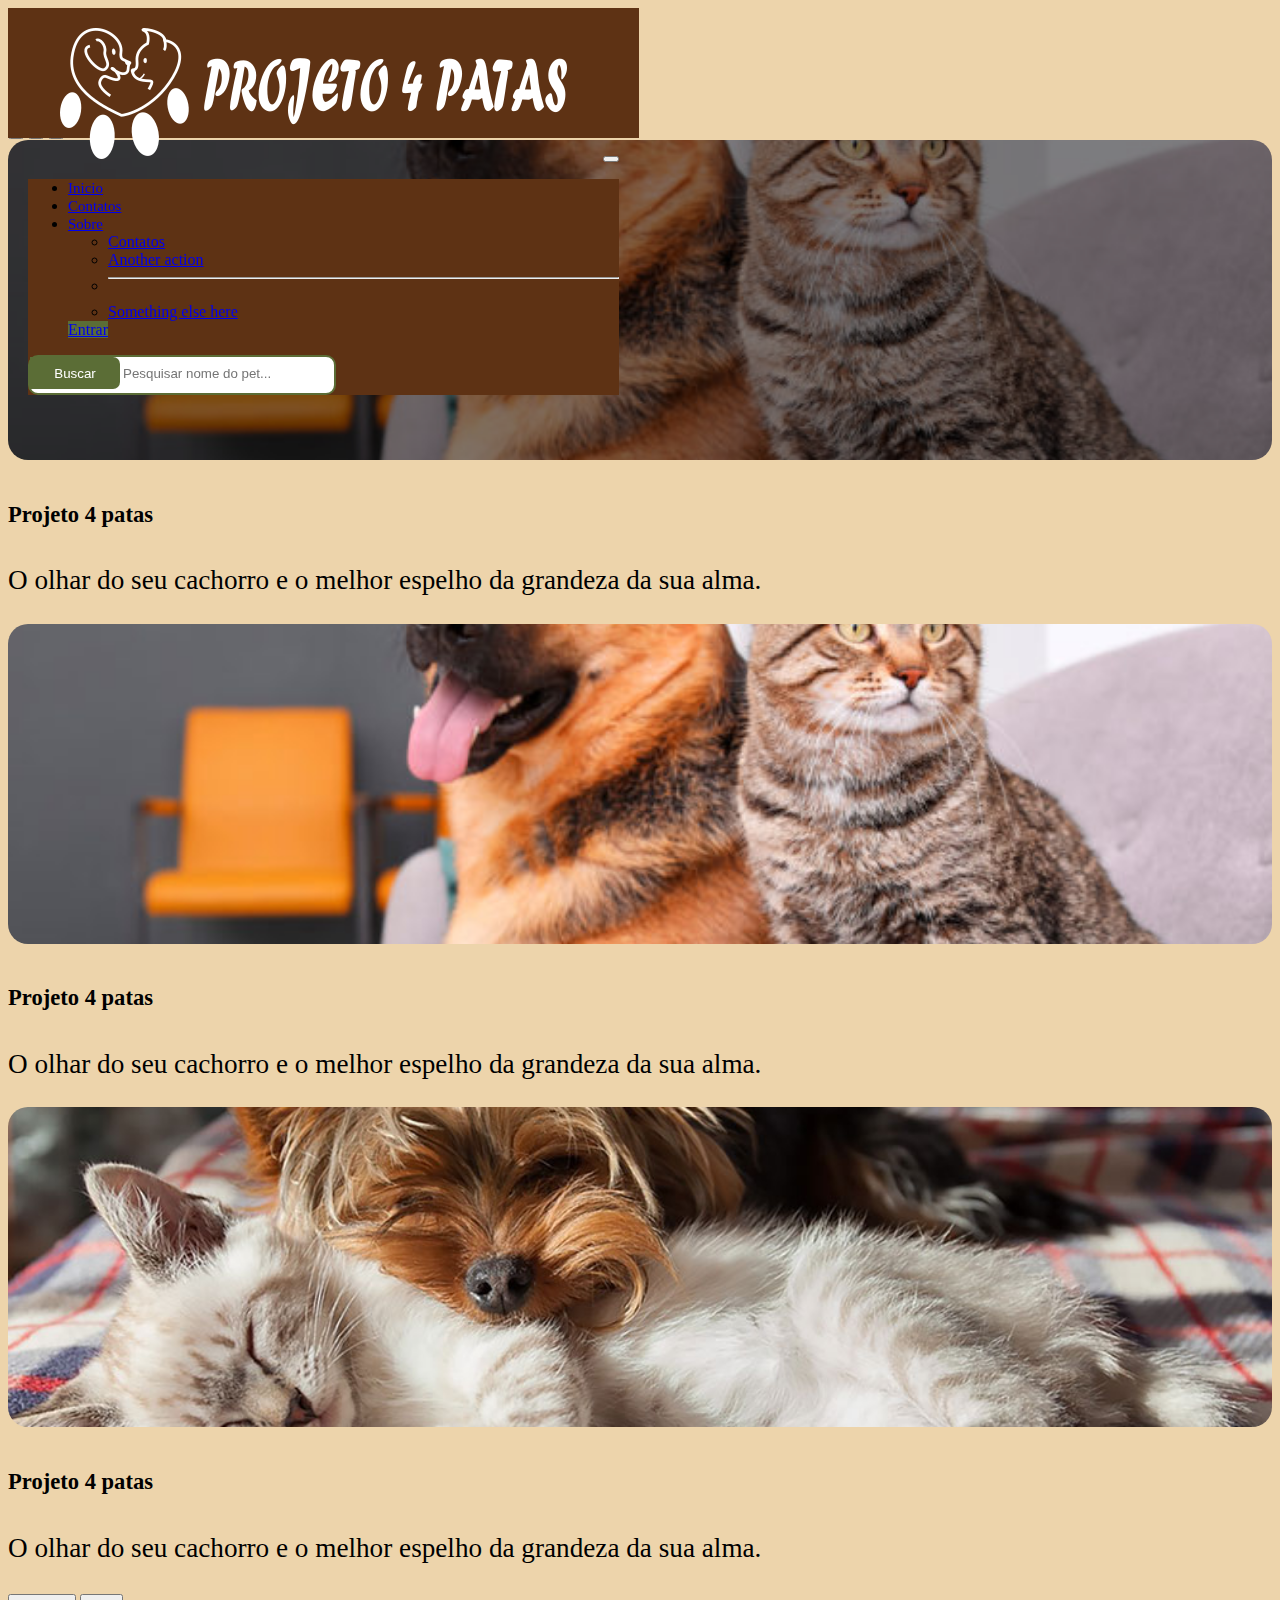
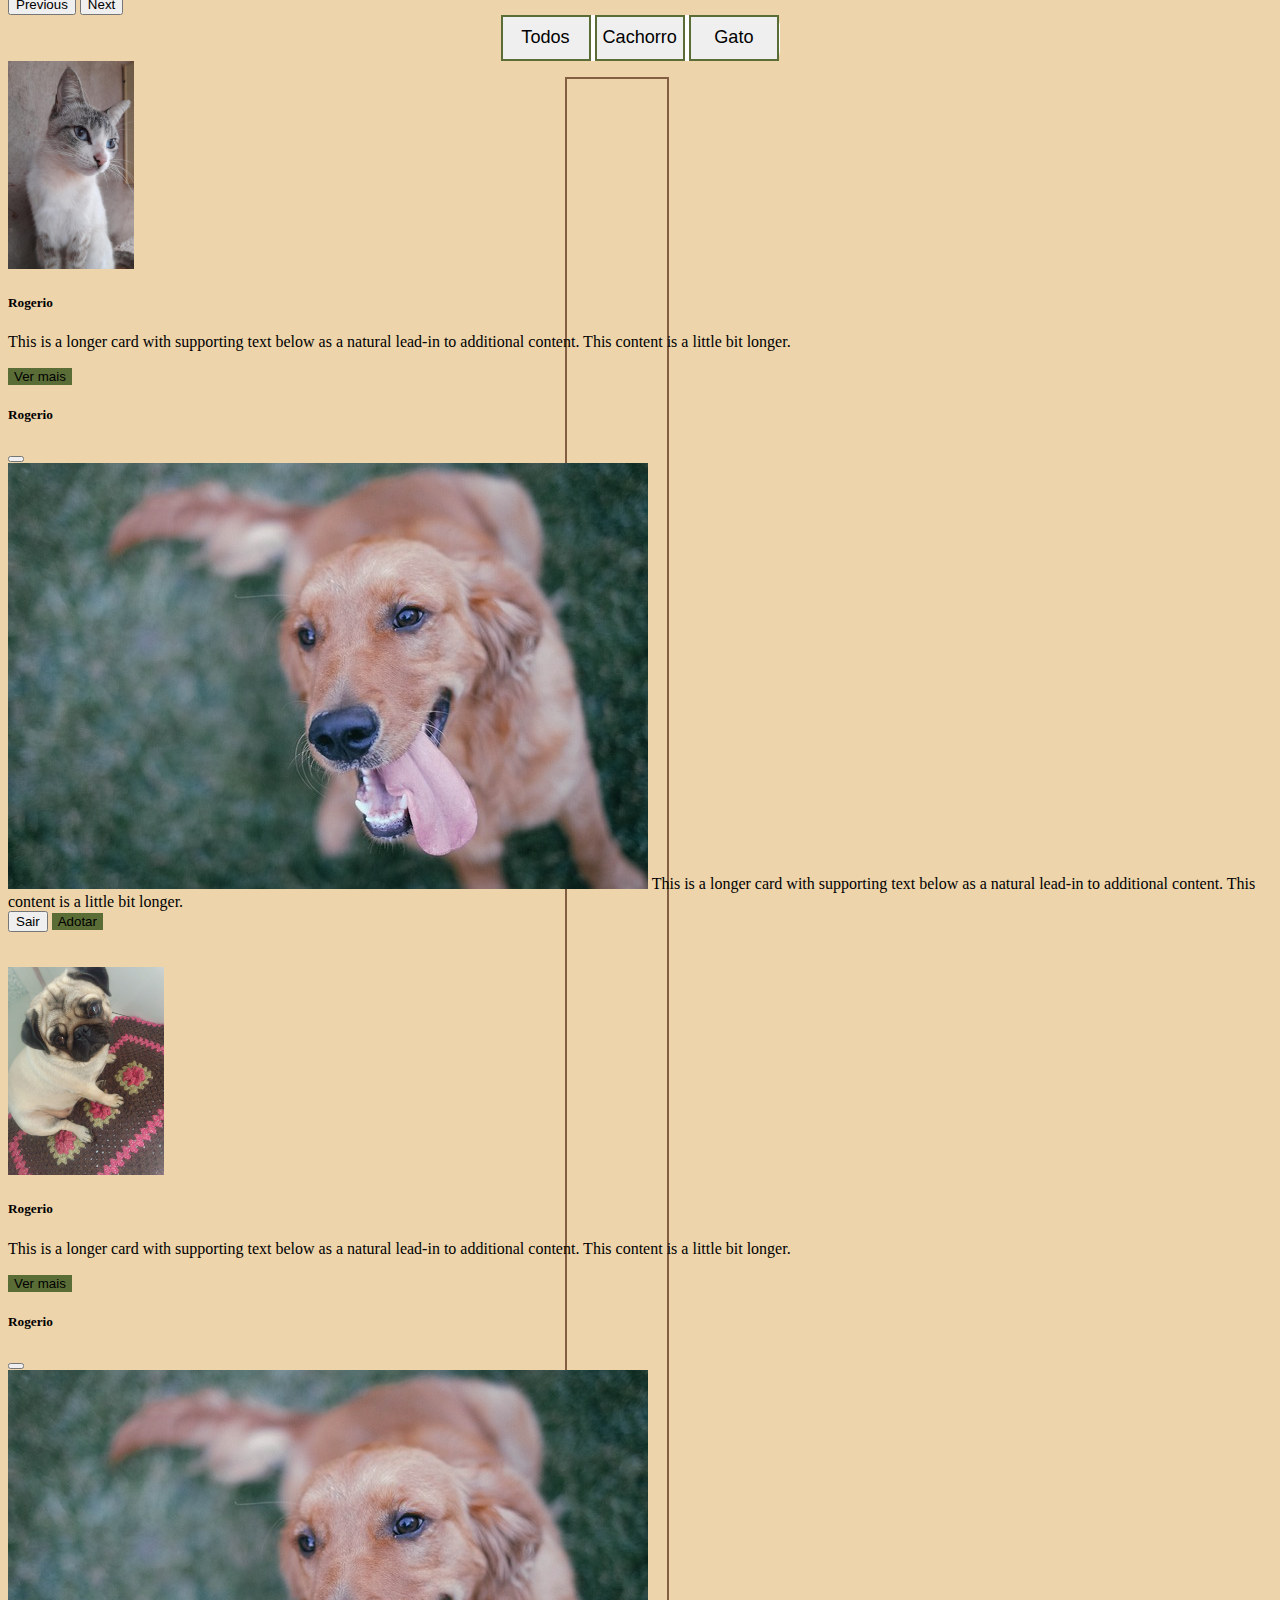
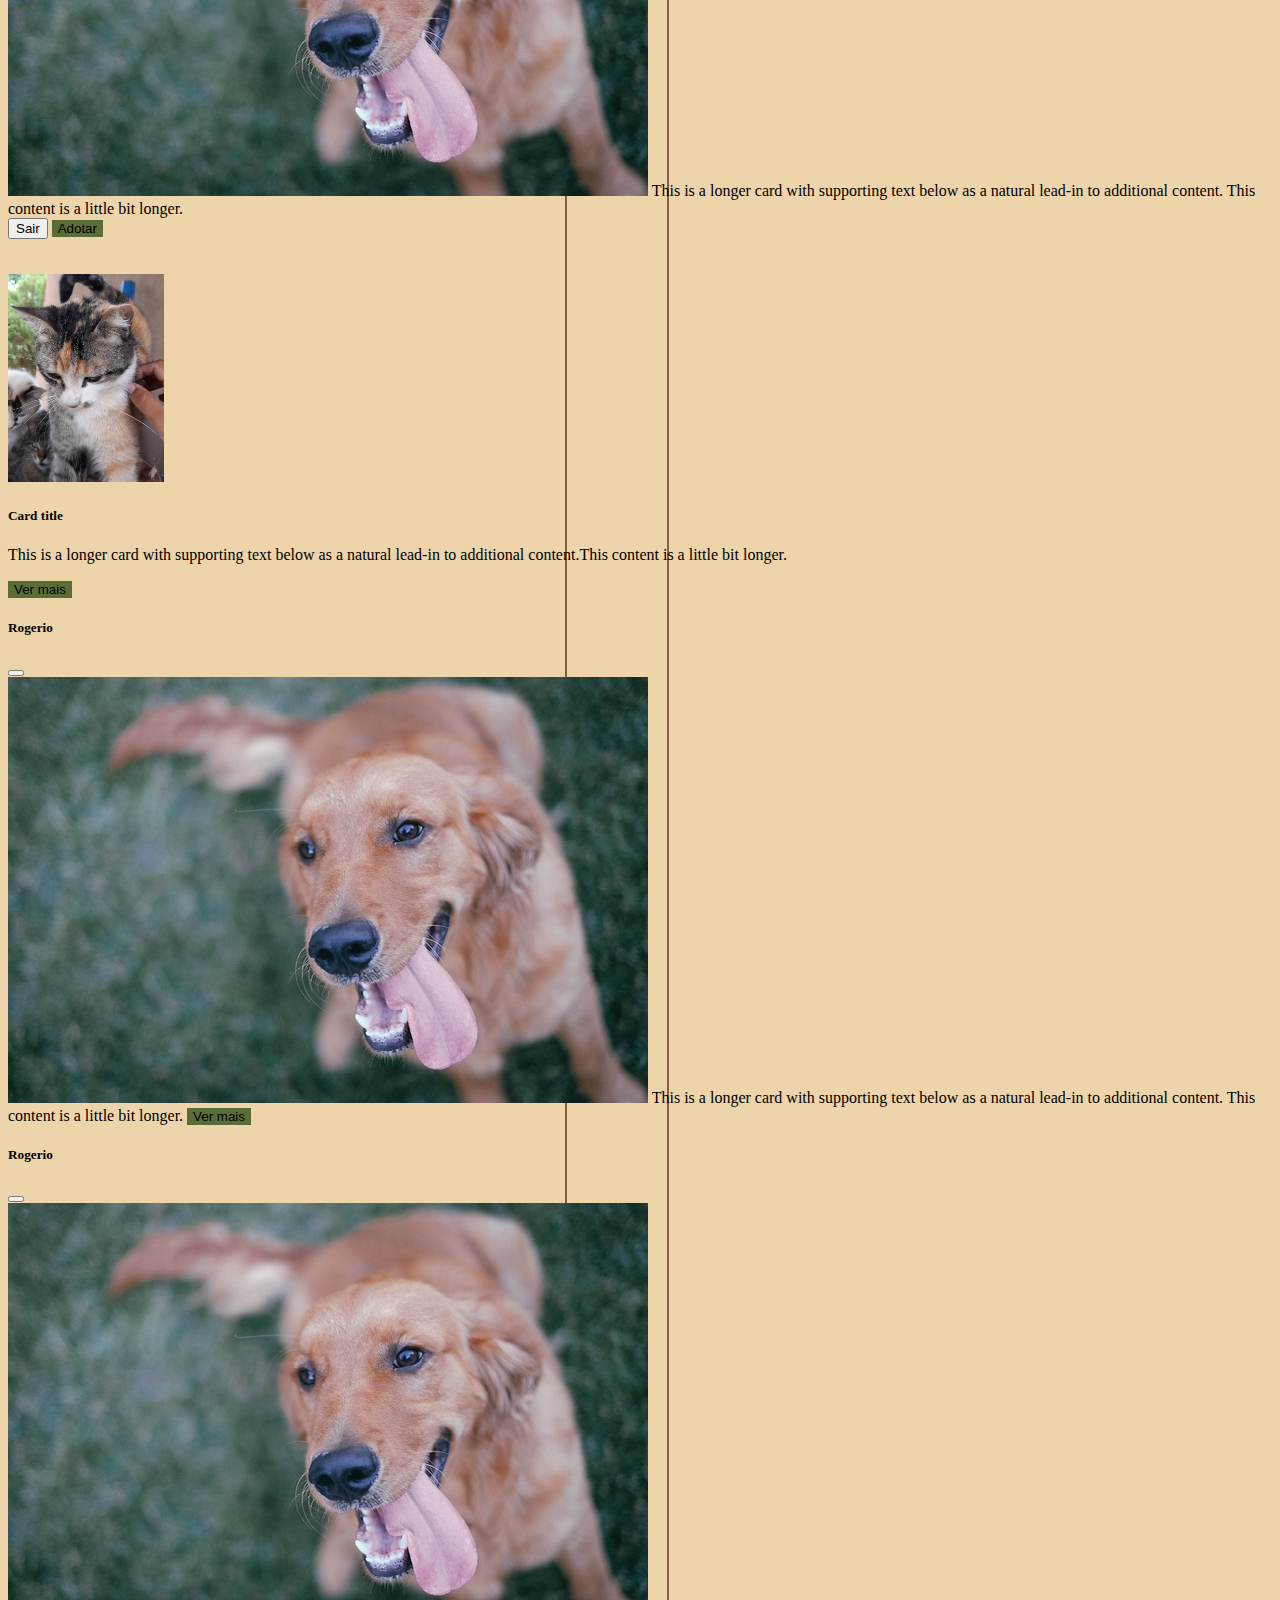
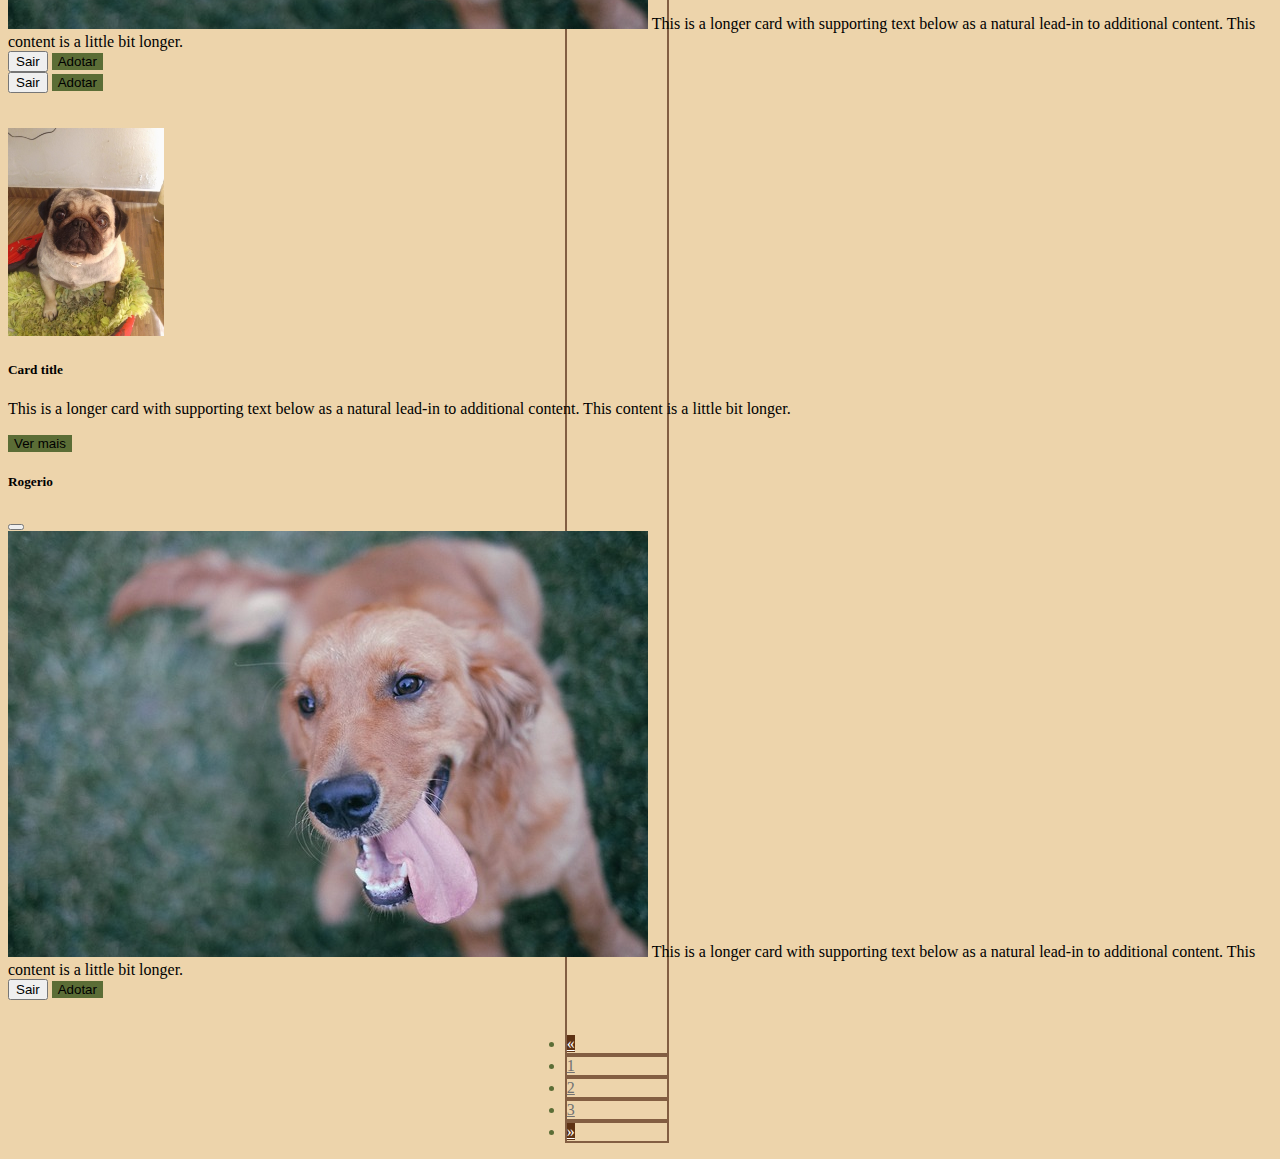
==== commit a4e92345: "tcc" ====
--- a/index.html
+++ b/index.html
@@ -52,7 +52,7 @@
         <div class="foto_escura"></div>
         <div class="carousel-inner" >
           <div class="carousel-item active">
-            <img src="imgs/pet-food-2.jpg" class="d-block w-30" alt="...">   
+            <img src="imgs/1920x1080-pets-rotina-660x372.png" class="d-block w-30" alt="...">   
             <div class="carousel-caption d-none d-md-block">
               <h5>Projeto 4 patas</h5>
               <p>O olhar do seu cachorro e o melhor espelho da grandeza da sua alma.</p>
@@ -84,8 +84,8 @@
       </div>
       <div class="btn-toolbar mb-3" role="toolbar" aria-label="Toolbar with button groups">
         <div class="btn-group me-2" role="group" aria-label="First group">
-          <button type="button" class="btn btn-outline">Cachorro</button>
-          <button type="button" class="btn btn-outline">   Todos   </button>
+          <button type="button" class="btn btn-outline">Todos</button>
+          <button type="button" class="btn btn-outline"> Cachorro     </button>
 
           <button type="button" class="btn btn-outline">Gato    </button>
         </div>
@@ -94,7 +94,7 @@
       <div class="row row-cols-1 row-cols-md-4 g-3 col-10 m-auto">
         <div class="col">
           <div class="card">
-            <img src="imgs/dog2.webp" class="card-img-top" alt="...">
+            <img src="img/c6ccc06e-3425-4f40-aaa2-c92228a086d1.jfif" class="card-img-top" alt="...">
             <div class="card-body">
               <h5 class="card-title">Rogerio</h5>
               <p class="card-text">This is a longer card with supporting text below as a natural lead-in to additional content. This content is a little bit longer.</p>
@@ -127,7 +127,7 @@
         </div>
         <div class="col">
           <div class="card">
-            <img src="imgs/dog1.jpg" class="card-img-top" alt="...">
+            <img src="img/dogzaum.jfif" class="card-img-top" alt="...">
             <div class="card-body">
               <h5 class="card-title">Rogerio</h5>
               <p class="card-text">This is a longer card with supporting text below as a natural lead-in to additional content. This content is a little bit longer.</p>
@@ -160,7 +160,7 @@
         </div>
         <div class="col">
           <div class="card">
-            <img src="imgs/gato1.jpg" class="card-img-top" alt="...">
+            <img src="img/gato2.jfif" class="card-img-top" alt="...">
             <div class="card-body">
               <h5 class="card-title">Card title</h5>
               <p class="card-text">This is a longer card with supporting text below as a natural lead-in to additional content.This content is a little bit longer.</p>
@@ -217,7 +217,7 @@
         </div>
         <div class="col">
           <div class="card">
-            <img src="imgs/gato2.jpg" class="card-img-top" alt="...">
+            <img src="img/cacchorro2.jfif" class="card-img-top" alt="...">
             <div class="card-body">
               <h5 class="card-title">Card title</h5>
               <p class="card-text">This is a longer card with supporting text below as a natural lead-in to additional content. This content is a little bit longer.</p>
@@ -252,7 +252,7 @@
       <nav class="navegar" aria-label="Page navigation example">
         <ul class="pagination">
           <li class="page-item">
-            <a class="page-link" href="#" aria-label="Previous">
+            <a  id="BackEnd" class="page-link" href="#" aria-label="Previous">
               <span aria-hidden="true">&laquo;</span>
             </a>
           </li>
@@ -260,7 +260,7 @@
           <li class="page-item"><a class="page-link" href="#">2</a></li>
           <li class="page-item"><a class="page-link" href="#">3</a></li>
           <li class="page-item">
-            <a class="page-link" href="#" aria-label="Next">
+            <a id="BackEnd" class="page-link" href="#" aria-label="Next">
               <span aria-hidden="true">&raquo;</span>
             </a>
           </li>
--- a/style.css
+++ b/style.css
@@ -37,7 +37,7 @@
   margin-right: auto;
  }
 .foto_escura{
-  background: #000;
+  /* background: #000; */
   width: 100%;
   height: 100%;
   opacity: 0.3;
@@ -46,7 +46,6 @@
   z-index: 5; 
 }
  .d-block{
-  margin-top: 3em;
     height:20em;
     border-radius: 20px;
     object-fit: cover; 
@@ -105,51 +104,51 @@
 }
 #carouselExampleIndicators{
   margin: auto;
- margin-top: 7em;
+ margin-top: 6em;
 
 }
 .carousel-indicators{
   z-index: 8;
 }
 .cards{
-  margin-left: auto;
-  margin-right: auto;
-  width: 9em;
 }
 .btn-toolbar{
-  width: 280px; 
-  border-radius: 10.2px;
-  border: solid 2px;
+  width: 279px; 
+  border-radius: 10px;
+  border: solid 0;
   margin-left:  auto;
   margin-right: auto;
   text-decoration: aliceblue;
   background-color: white;
   min-width: 100px;
-  border-color: var(--Detalhes);
+  border-color: transparent;
 }
 .btn-outline{
-  font-size: 18px;
+  font-size: 18.1px;
+  height: 46px;
+  border: solid 2px var(--Detalhes);
   min-width: 90px;
 }
 .btn-outline:hover{
   background-color: var(--Detalhes);
   margin: var(--Detalhes);
-  border-color: var(--branco);
+  border-color: var(--Detalhes);
   color: var(--branco);
 }
 .btn-outline:focus{
   background-color: var(--Detalhes);
   margin: var(--Detalhes);
-  border-color: var(--branco);
+  border-color: var(--Detalhes);
   color: var(--branco);
 }
 .navegar{
   margin-left: auto;
-  margin-right: auto;
+  margin-right: 37.7em;
   width: 9em;
   }
 .pagination{
   color: var(--Detalhes);
+  border-radius: 0px;
 }
 .page-link{
 font-style: inherit;
@@ -157,9 +156,17 @@
 
 }
 .page-item{
-  border: solid 2px;
+  border: solid 2px #835E42;
 }
 .page-link:hover{
-  background-color: var(--Detalhes);
+  background-color: #874C17;
   color: var(--branco);
+}
+#BackEnd{
+  background-color: var(--Nav);
+  color: var(--branco);
+  border-radius: 0;
+}
+#BackEnd:hover{
+  background-color: #803E17 ;
 }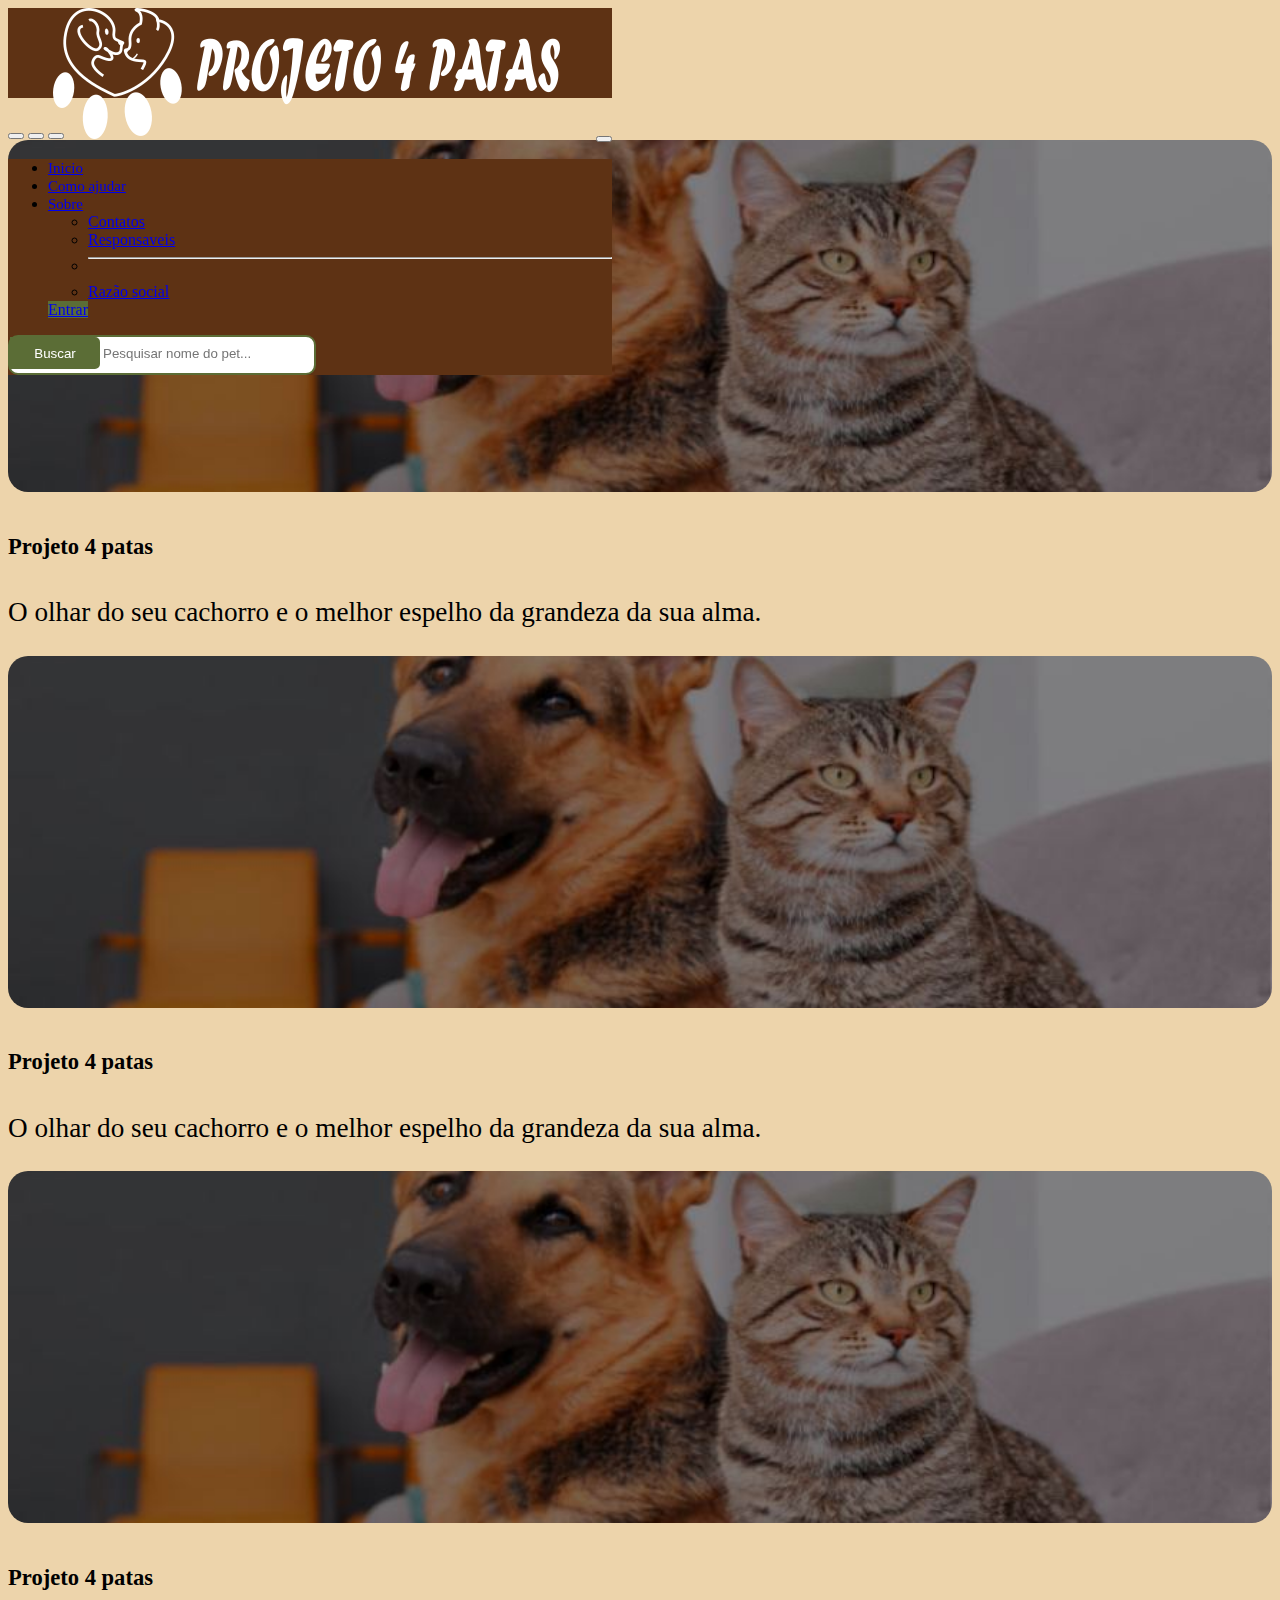
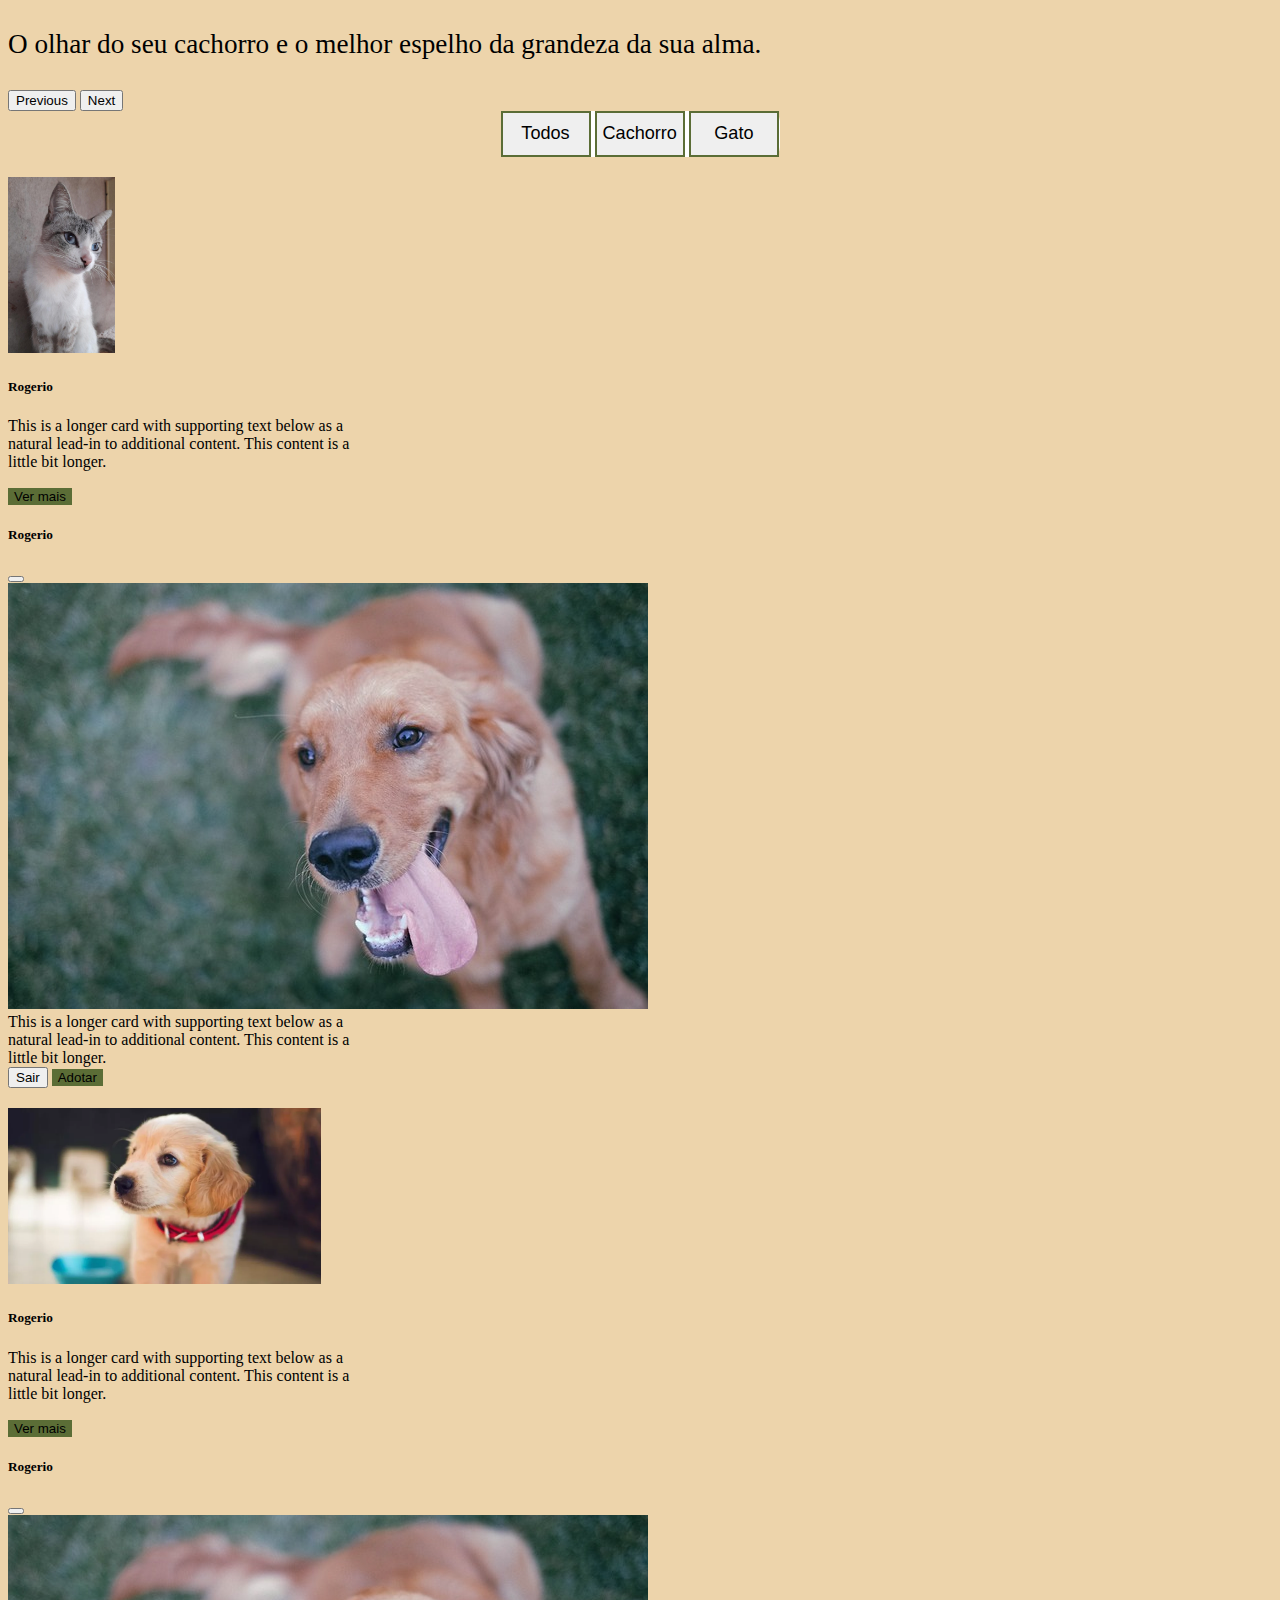
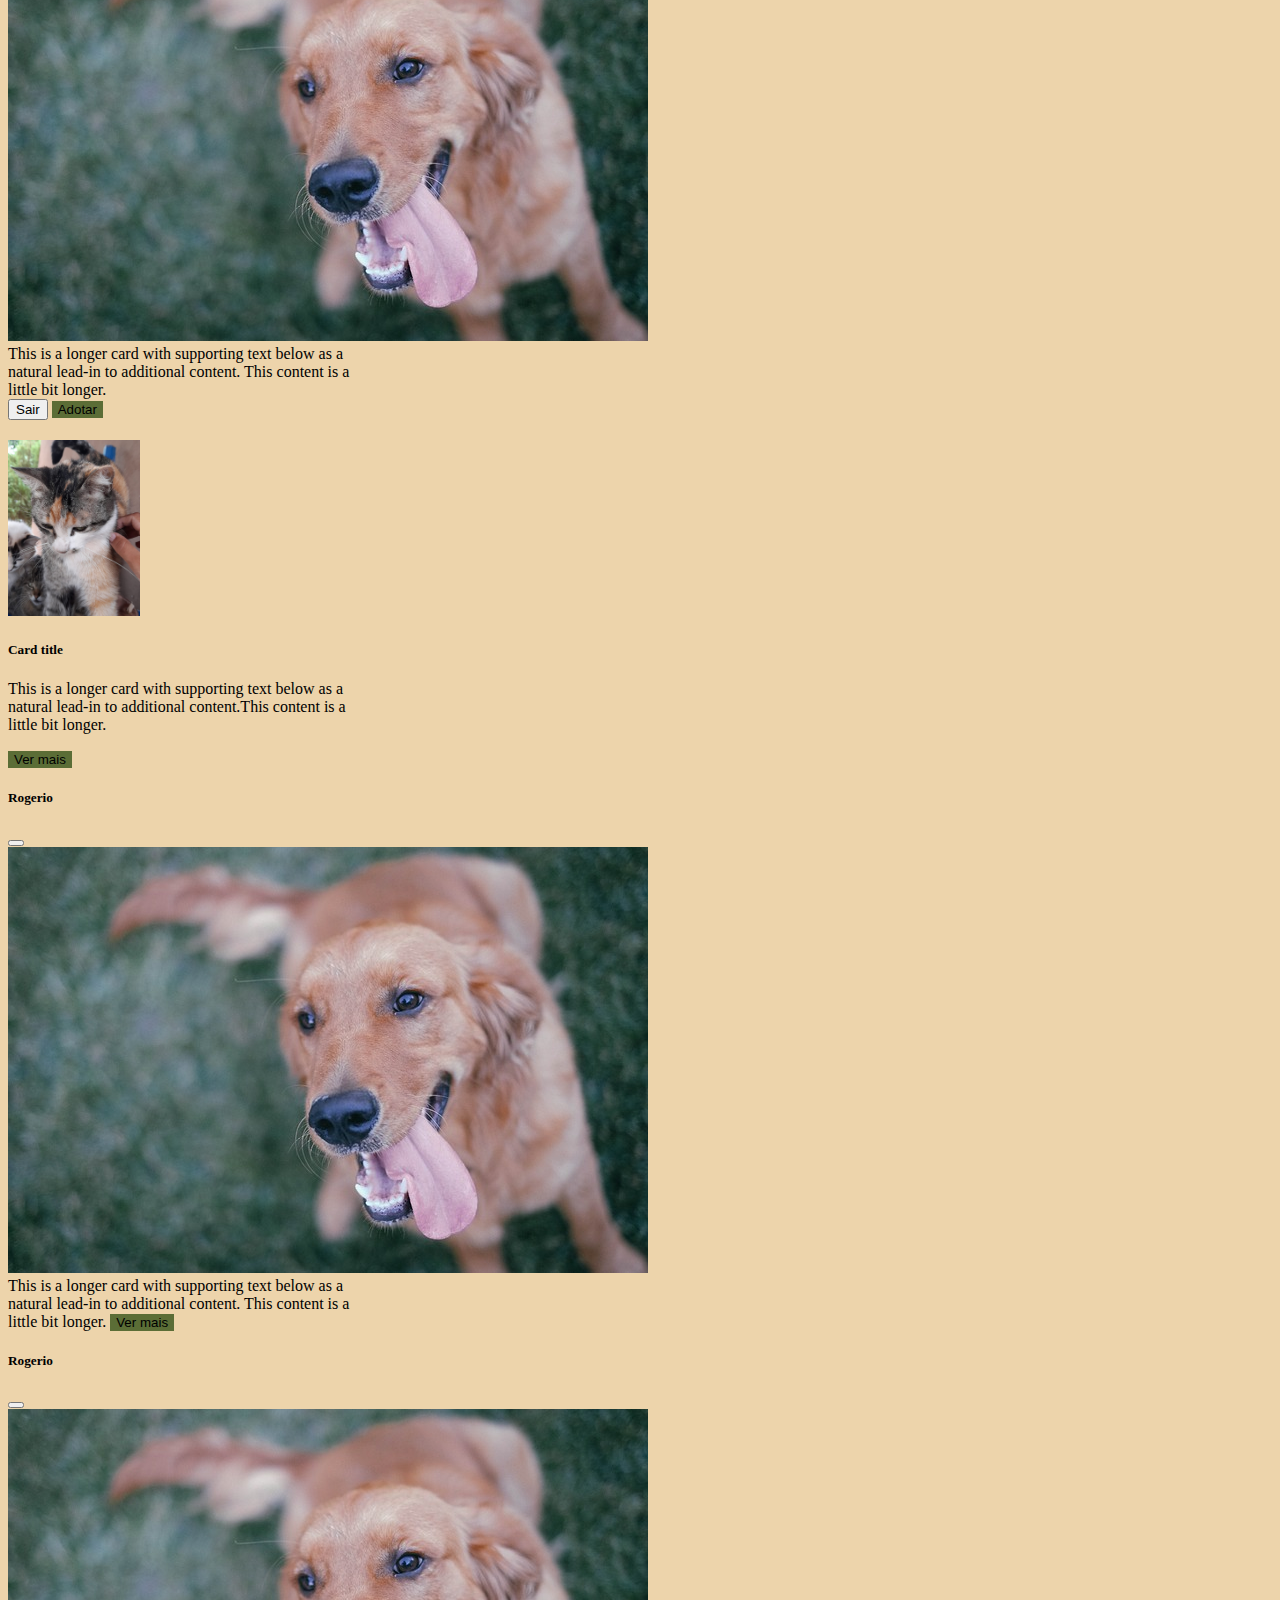
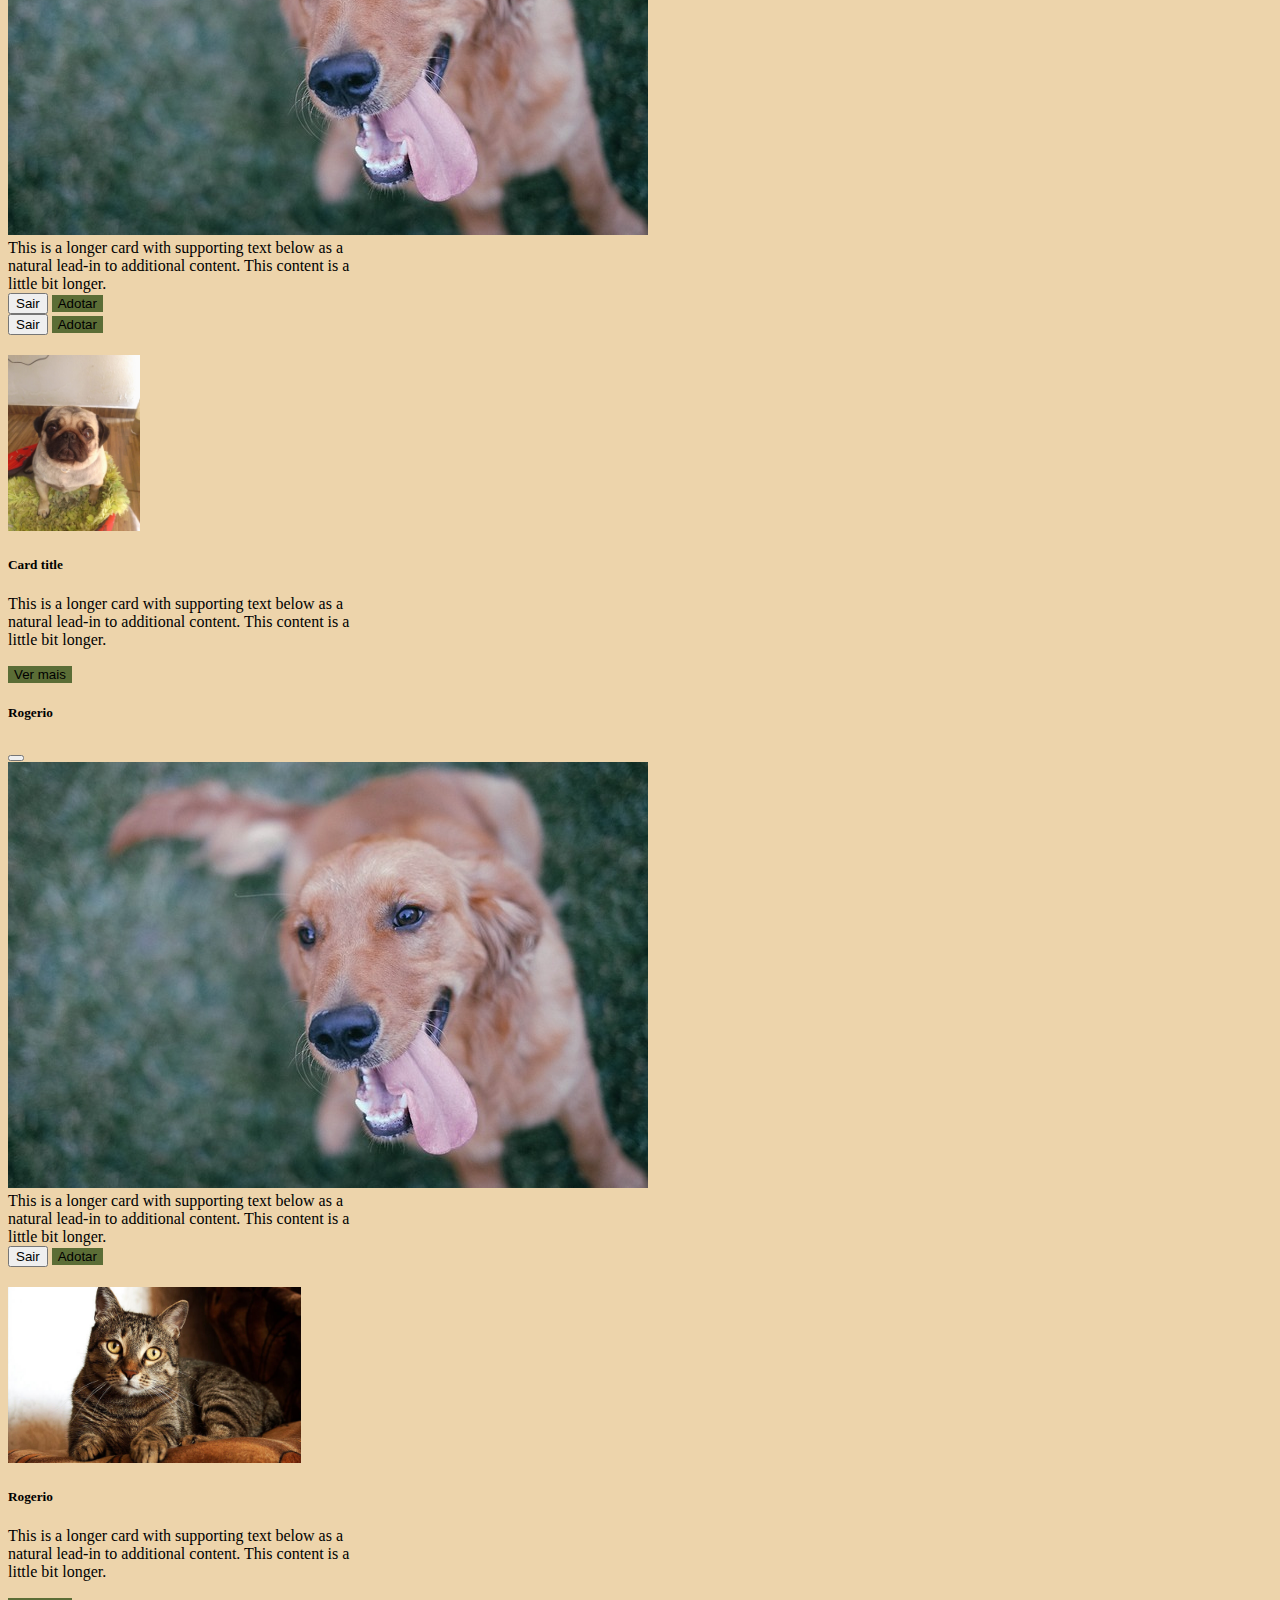
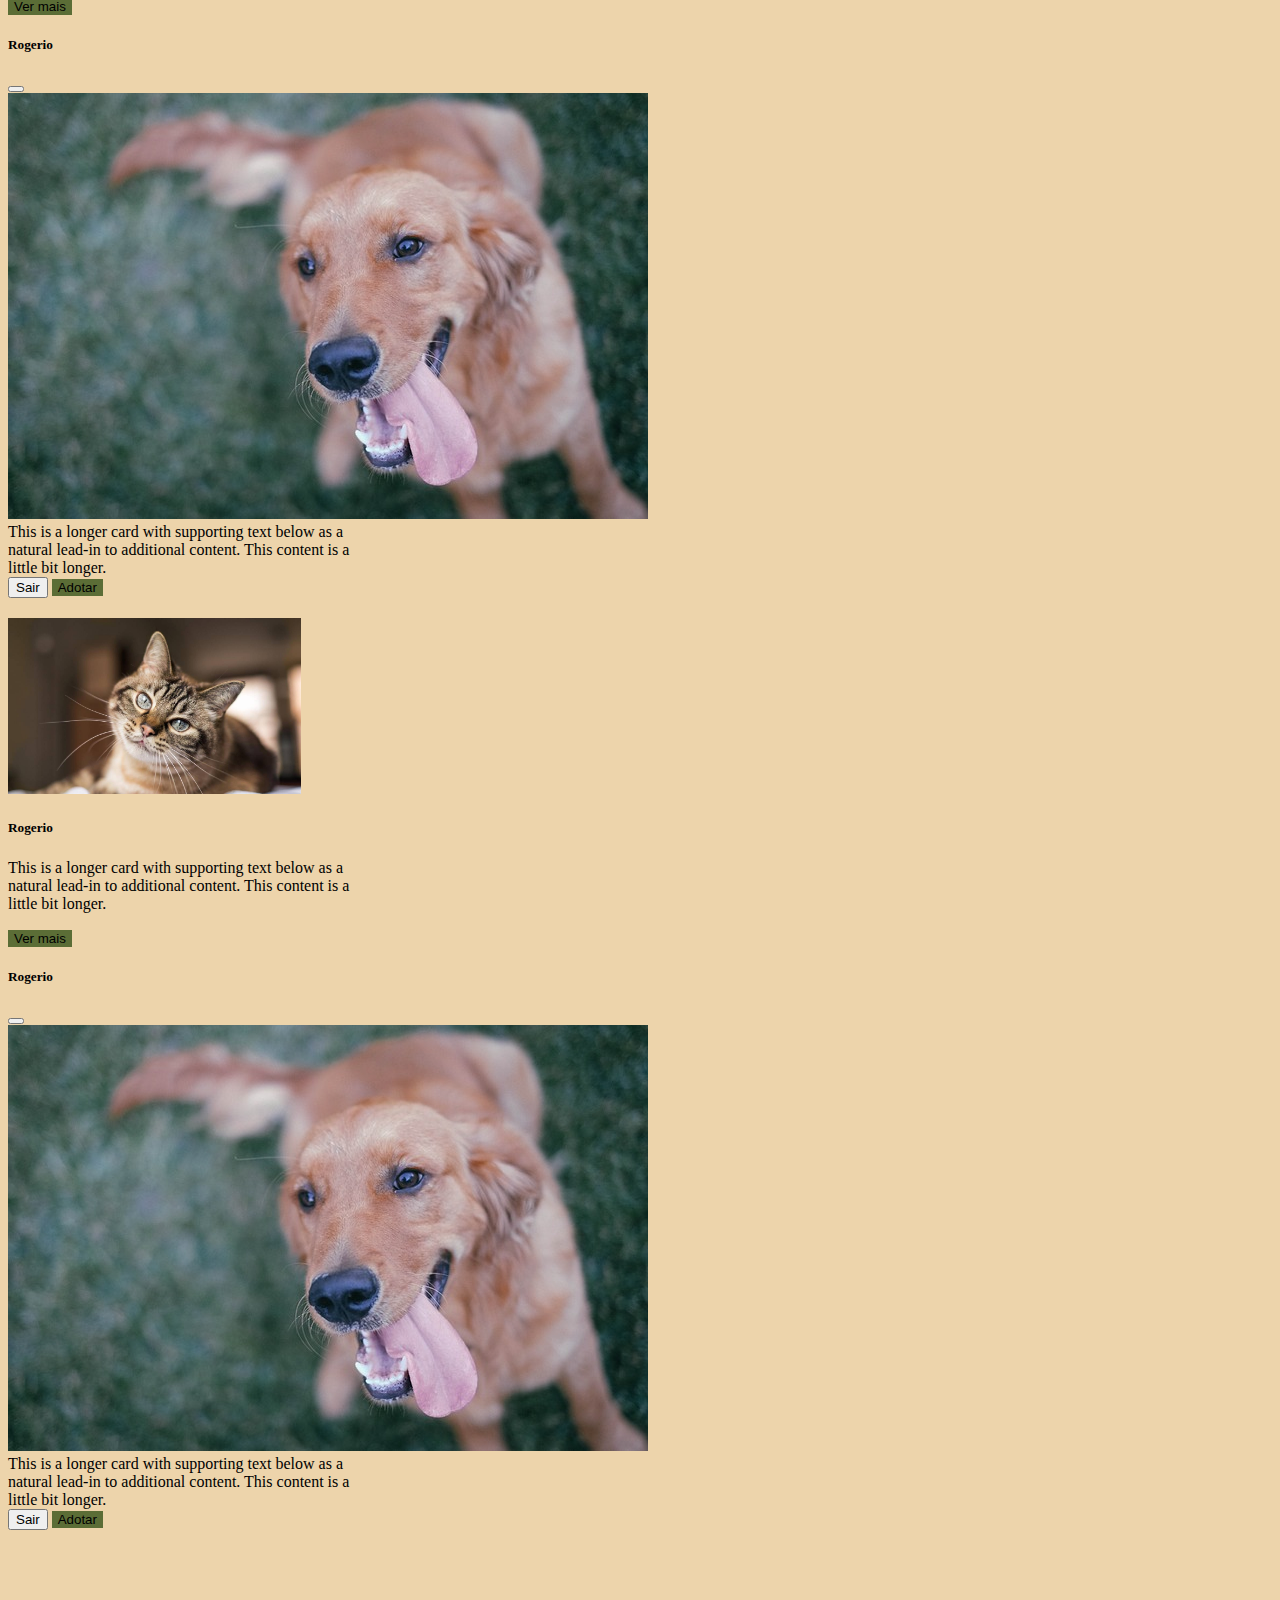
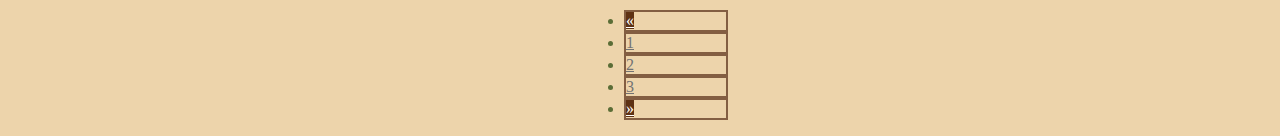
==== commit 953dadfa: "Soy o millor" ====
--- a/index.html
+++ b/index.html
@@ -20,7 +20,7 @@
                 <a class="nav-link active" aria-current="page" href="#">Inicio</a>
               </li>
               <li class="nav-item">
-                <a class="nav-link" href="#">Contatos</a>
+                <a class="nav-link" href="#">Como ajudar</a>
               </li>
               <li class="nav-item dropdown">
                 <a class="nav-link dropdown-toggle" href="#" id="navbarDropdown" role="button" data-bs-toggle="dropdown" aria-expanded="false">
@@ -28,9 +28,9 @@
                 </a>
                 <ul class="dropdown-menu" aria-labelledby="navbarDropdown">
                   <li><a class="dropdown-item" href="#">Contatos</a></li>
-                  <li><a class="dropdown-item" href="#">Another action</a></li>
+                  <li><a class="dropdown-item" href="#">Responsaveis</a></li>
                   <li><hr class="dropdown-divider"></li>
-                  <li><a class="dropdown-item" href="#">Something else here</a></li>
+                  <li><a class="dropdown-item" href="#">Razão social</a></li>
                 </ul>
               </li>
               <a class="btn btn-primary" href="indexCadastro.html" role="button">Entrar</a>
@@ -43,7 +43,7 @@
         </div>
       </nav>    
       <br>
-      <div id="carouselExampleIndicators" class="carousel slide col-10 mx-auto" data-bs-ride="true">
+      <div id="carouselExampleIndicators" class="carousel slide col-11" data-bs-ride="true">
         <div class="carousel-indicators ">
           <button type="button" data-bs-target="#carouselExampleIndicators" data-bs-slide-to="0" class="active" aria-current="true" aria-label="Slide 1"></button>
           <button type="button" data-bs-target="#carouselExampleIndicators" data-bs-slide-to="1" aria-label="Slide 2"></button>
@@ -52,21 +52,21 @@
         <div class="foto_escura"></div>
         <div class="carousel-inner" >
           <div class="carousel-item active">
-            <img src="imgs/1920x1080-pets-rotina-660x372.png" class="d-block w-30" alt="...">   
+            <img src="img/cathorroa.jpg" class="d-block w-100" alt="...">   
             <div class="carousel-caption d-none d-md-block">
               <h5>Projeto 4 patas</h5>
               <p>O olhar do seu cachorro e o melhor espelho da grandeza da sua alma.</p>
             </div>       
           </div>
           <div class="carousel-item">
-            <img src="imgs/1920x1080-pets-rotina-660x372.jpg" class="d-block w-100" alt="...">
+            <img src="img/cathorroa.jpg" class="d-block w-100" alt="...">
             <div class="carousel-caption d-none d-md-block">
               <h5>Projeto 4 patas</h5>
               <p>O olhar do seu cachorro e o melhor espelho da grandeza da sua alma.</p>
             </div>
           </div>
           <div class="carousel-item">
-            <img src="imgs/pet.jpg" class="d-block w-100" alt="...">
+            <img src="img/cathorroa.jpg" class="d-block w-100" alt="...">
             <div class="carousel-caption d-none d-md-block">
               <h5>Projeto 4 patas</h5>
               <p>O olhar do seu cachorro e o melhor espelho da grandeza da sua alma.</p>
@@ -84,14 +84,14 @@
       </div>
       <div class="btn-toolbar mb-3" role="toolbar" aria-label="Toolbar with button groups">
         <div class="btn-group me-2" role="group" aria-label="First group">
-          <button type="button" class="btn btn-outline">Todos</button>
+          <button type="button" class="btn btn_todos btn-outline" id="botao">Todos</button>
           <button type="button" class="btn btn-outline"> Cachorro     </button>
 
           <button type="button" class="btn btn-outline">Gato    </button>
         </div>
       </div>
-      
-      <div class="row row-cols-1 row-cols-md-4 g-3 col-10 m-auto">
+    
+      <div class="row row-cols-2 row-cols-md-3 col-10">
         <div class="col">
           <div class="card">
             <img src="img/c6ccc06e-3425-4f40-aaa2-c92228a086d1.jfif" class="card-img-top" alt="...">
@@ -127,7 +127,7 @@
         </div>
         <div class="col">
           <div class="card">
-            <img src="img/dogzaum.jfif" class="card-img-top" alt="...">
+            <img src="imgs/cachorro1.webp" class="card-img-top" alt="...">
             <div class="card-body">
               <h5 class="card-title">Rogerio</h5>
               <p class="card-text">This is a longer card with supporting text below as a natural lead-in to additional content. This content is a little bit longer.</p>
@@ -226,29 +226,96 @@
   Ver mais
 </button>
 
-<!-- Modal -->
-<div class="modal fade" id="staticBackdrop" data-bs-backdrop="static" data-bs-keyboard="false" tabindex="-1" aria-labelledby="staticBackdropLabel" aria-hidden="true">
-  <div class="modal-dialog">
-    <div class="modal-content">
-      <div class="modal-header">
-        <h5 class="modal-title" id="staticBackdropLabel">Rogerio</h5>
-        <button type="button" class="btn-close" data-bs-dismiss="modal" aria-label="Close"></button>
-      </div>
-      <div class="modal-body">
-        <img src="imgs/dog 2.jpg" class="img-thumbnail" alt="...">
-        This is a longer card with supporting text below as a natural lead-in to additional content. This content is a little bit longer.
-      </div>
-      <div class="modal-footer">
-        <button type="button" class="btn btn-secondary" data-bs-dismiss="modal">Sair</button>
-        <button type="button" class="btn btn-primary">Adotar</button>
-      </div>
-    </div>
-  </div>
-</div>
-            </div>
-          </div>
-        </div>
-      </div>
+
+<!-- Modal -->
+<div class="modal fade" id="staticBackdrop" data-bs-backdrop="static" data-bs-keyboard="false" tabindex="-1" aria-labelledby="staticBackdropLabel" aria-hidden="true">
+  <div class="modal-dialog">
+    <div class="modal-content">
+      <div class="modal-header">
+        <h5 class="modal-title" id="staticBackdropLabel">Rogerio</h5>
+        <button type="button" class="btn-close" data-bs-dismiss="modal" aria-label="Close"></button>
+      </div>
+      <div class="modal-body">
+        <img src="imgs/dog 2.jpg" class="img-thumbnail" alt="...">
+        This is a longer card with supporting text below as a natural lead-in to additional content. This content is a little bit longer.
+      </div>
+      <div class="modal-footer">
+        <button type="button" class="btn btn-secondary" data-bs-dismiss="modal">Sair</button>
+        <button type="button" class="btn btn-primary">Adotar</button>
+      </div>
+    </div>
+  </div>
+</div>
+            </div>
+          </div>
+        </div>
+        <div class="col">
+          <div class="card">
+            <img src="imgs/gato2.jpg" class="card-img-top" alt="...">
+            <div class="card-body">
+              <h5 class="card-title">Rogerio</h5>
+              <p class="card-text">This is a longer card with supporting text below as a natural lead-in to additional content. This content is a little bit longer.</p>
+<!-- Button trigger modal -->
+<button type="button" class="btn btn-primary" data-bs-toggle="modal" data-bs-target="#staticBackdrop">
+  Ver mais
+</button>
+
+<!-- Modal -->
+<div class="modal fade" id="staticBackdrop" data-bs-backdrop="static" data-bs-keyboard="false" tabindex="-1" aria-labelledby="staticBackdropLabel" aria-hidden="true">
+  <div class="modal-dialog">
+    <div class="modal-content">
+      <div class="modal-header">
+        <h5 class="modal-title" id="staticBackdropLabel">Rogerio</h5>
+        <button type="button" class="btn-close" data-bs-dismiss="modal" aria-label="Close"></button>
+      </div>
+      <div class="modal-body">
+        <img src="imgs/dog 2.jpg" class="img-thumbnail" alt="...">
+        This is a longer card with supporting text below as a natural lead-in to additional content. This content is a little bit longer.
+      </div>
+      <div class="modal-footer">
+        <button type="button" class="btn btn-secondary" data-bs-dismiss="modal">Sair</button>
+        <button type="button" class="btn btn-primary">Adotar</button>
+      </div>
+    </div>
+  </div>
+</div>
+            </div>
+          </div>
+        </div>
+        <div class="col">
+          <div class="card">
+            <img src="imgs/gato3.jpg" class="card-img-top" alt="...">
+            <div class="card-body">
+              <h5 class="card-title">Rogerio</h5>
+              <p class="card-text">This is a longer card with supporting text below as a natural lead-in to additional content. This content is a little bit longer.</p>
+<!-- Button trigger modal -->
+<button type="button" class="btn btn-primary" data-bs-toggle="modal" data-bs-target="#staticBackdrop">
+  Ver mais
+</button>
+
+<!-- Modal -->
+<div class="modal fade" id="staticBackdrop" data-bs-backdrop="static" data-bs-keyboard="false" tabindex="-1" aria-labelledby="staticBackdropLabel" aria-hidden="true">
+  <div class="modal-dialog">
+    <div class="modal-content">
+      <div class="modal-header">
+        <h5 class="modal-title" id="staticBackdropLabel">Rogerio</h5>
+        <button type="button" class="btn-close" data-bs-dismiss="modal" aria-label="Close"></button>
+      </div>
+      <div class="modal-body">
+        <img src="imgs/dog 2.jpg" class="img-thumbnail" alt="...">
+        This is a longer card with supporting text below as a natural lead-in to additional content. This content is a little bit longer.
+      </div>
+      <div class="modal-footer">
+        <button type="button" class="btn btn-secondary" data-bs-dismiss="modal">Sair</button>
+        <button type="button" class="btn btn-primary">Adotar</button>
+      </div>
+    </div>
+  </div>
+</div>
+            </div>
+          </div>
+        </div>
+      </div>  
       <nav class="navegar" aria-label="Page navigation example">
         <ul class="pagination">
           <li class="page-item">
@@ -267,5 +334,6 @@
         </ul>
       </nav>
       <script src="https://cdn.jsdelivr.net/npm/bootstrap@5.2.0-beta1/dist/js/bootstrap.bundle.min.js" integrity="sha384-pprn3073KE6tl6bjs2QrFaJGz5/SUsLqktiwsUTF55Jfv3qYSDhgCecCxMW52nD2" crossorigin="anonymous"></script>
-  </body>
+  <script src="inicial.js" > </script>
+    </body>
 </html>--- a/style.css
+++ b/style.css
@@ -3,24 +3,26 @@
 #body{
 background-color: var(--fundo);
 }
+.row{
+margin: 0 5em 5em auto;
+}
+.col{
+  margin-top: 20px;
+  margin-bottom: 0px;
+    width: 22em;
 
-.col{
-  margin-bottom: 35px;
-  float: right;
 }
 .collapse{
     background-color: var(--Nav);
 }
 .navbar{
     height: 90px;
-    padding: 20px;
     background-color: var(--Nav);
     position: fixed;
-
     margin-bottom: 50px;
 }
 .Logo{
-    margin-left: 2em;
+    margin-left: 2.8em;
     margin-right: 2em;
     object-fit: cover;
 }
@@ -29,7 +31,6 @@
     
 }
  .carousel-inner{
-  
 width: 100%;
 margin-bottom: 30px;
 border-radius: 10px;
@@ -46,15 +47,15 @@
   z-index: 5; 
 }
  .d-block{
-    height:20em;
+    height:22em;
     border-radius: 20px;
     object-fit: cover; 
   width: 100%;
  }
 
  .card-img-top{
-  height: 13em;
-    max-height: 15em;
+  height: 11em;
+    max-height: 11em;
     object-fit: cover;
  }
 /*btn-entrar*/
@@ -68,7 +69,8 @@
     border:none;
     float:left;
     height:32px;
-    border-radius:0 7px 7px 0;
+    border: solid 3px var(--Detalhes);
+    border-radius:0 5px 5px 0;
     width:90px;   
     background: var(--Detalhes);
     color: var(--branco);
@@ -80,7 +82,7 @@
     border-radius:10px;
     width: 19em;
     height:36px;
-    margin-right: 2em;
+    margin-right: 2.8em;
   }
   .form-control{
     background-color: var(--branco);
@@ -103,21 +105,18 @@
  font-size: 1.7em;
 }
 #carouselExampleIndicators{
-  margin: auto;
- margin-top: 6em;
-
+ margin-top: 10em;
+margin: 0 auto;
+margin-top: 6em;
 }
 .carousel-indicators{
   z-index: 8;
-}
-.cards{
 }
 .btn-toolbar{
   width: 279px; 
   border-radius: 10px;
   border: solid 0;
-  margin-left:  auto;
-  margin-right: auto;
+  margin: 0 auto;
   text-decoration: aliceblue;
   background-color: white;
   min-width: 100px;
@@ -132,7 +131,7 @@
 .btn-outline:hover{
   background-color: var(--Detalhes);
   margin: var(--Detalhes);
-  border-color: var(--Detalhes);
+  border-color: var(--fundo);
   color: var(--branco);
 }
 .btn-outline:focus{
@@ -142,8 +141,7 @@
   color: var(--branco);
 }
 .navegar{
-  margin-left: auto;
-  margin-right: 37.7em;
+margin-left: 36em;
   width: 9em;
   }
 .pagination{
